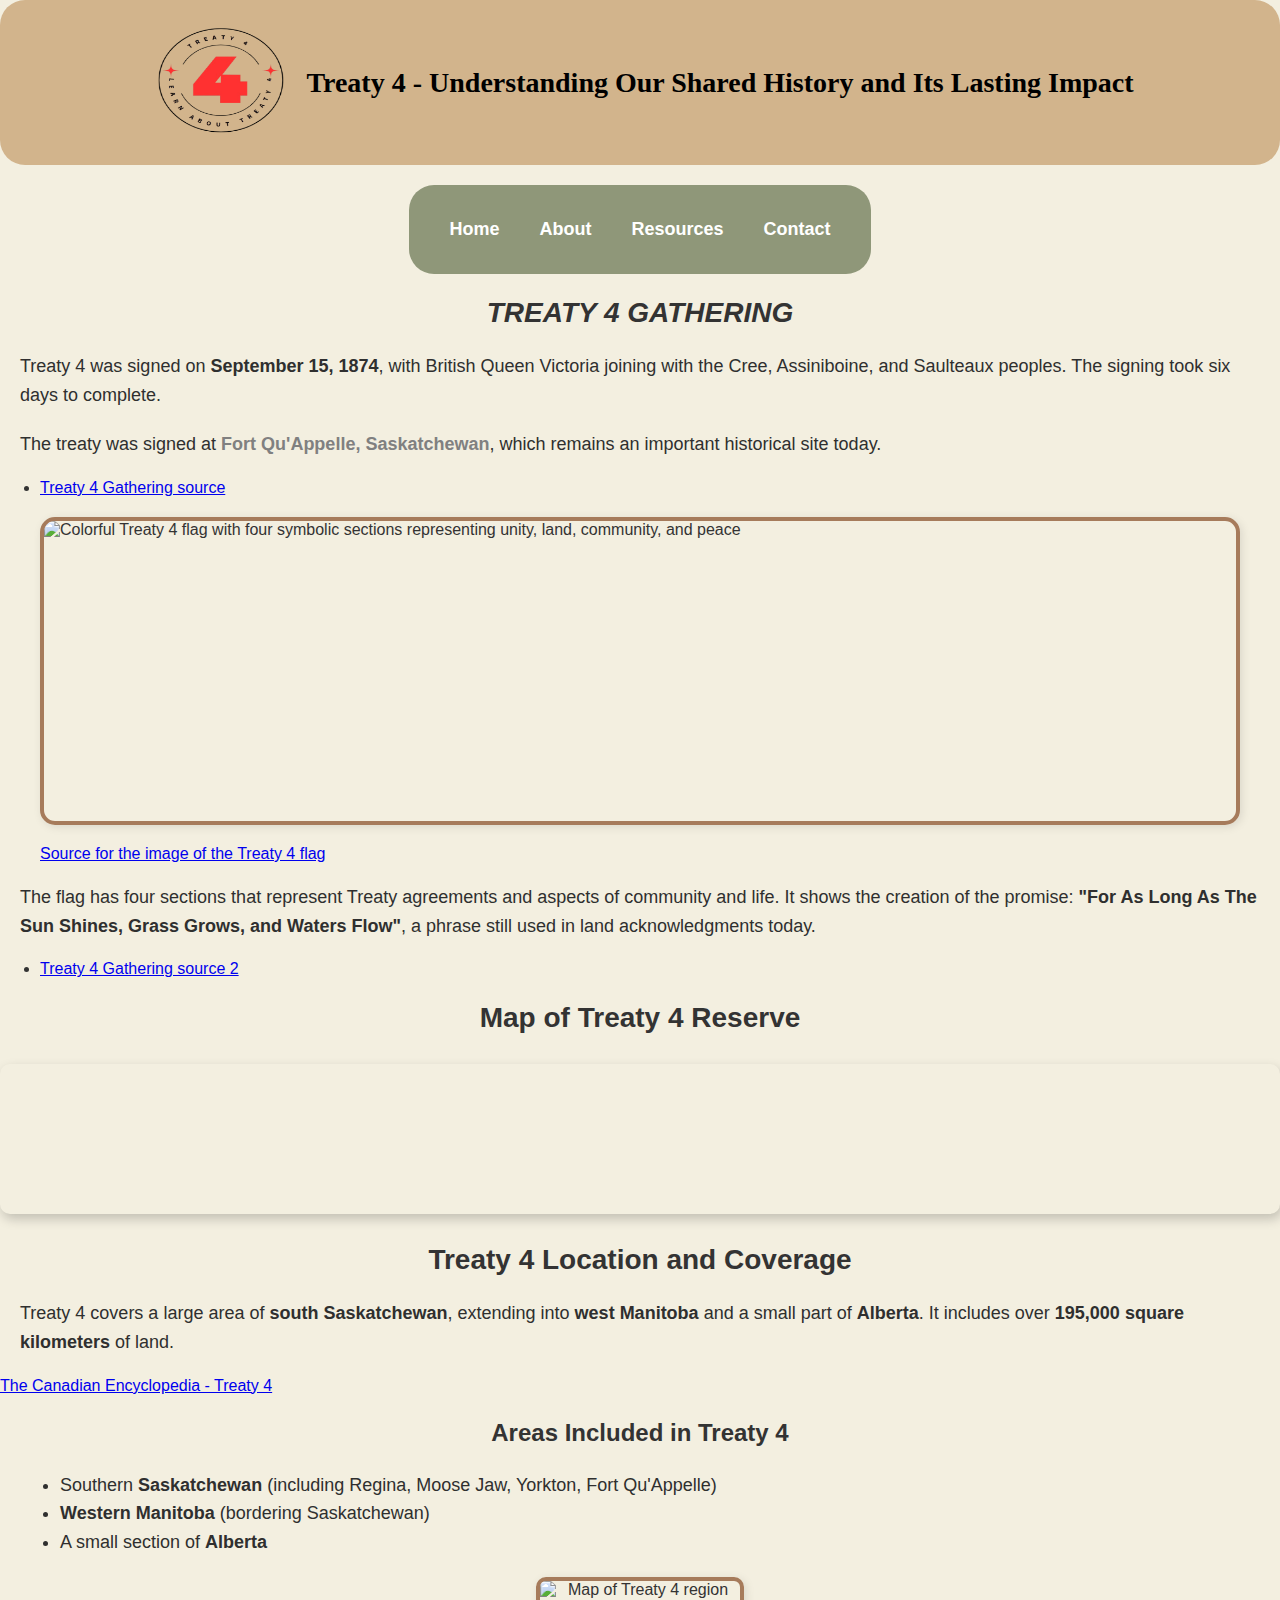
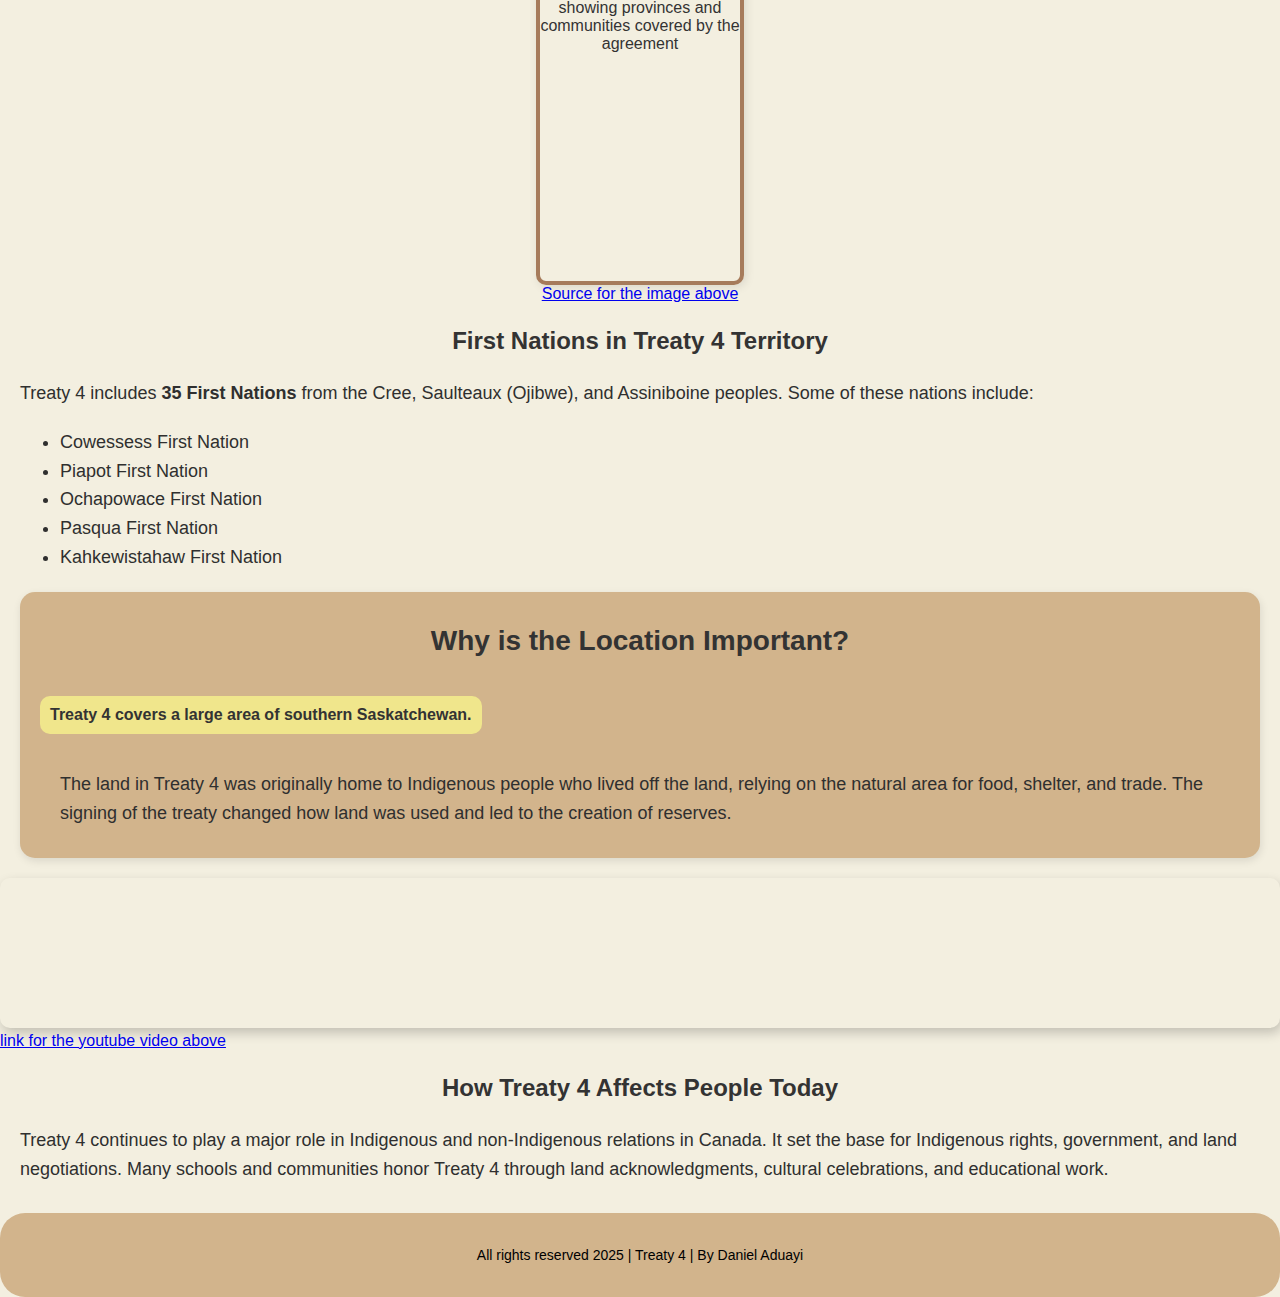
==== index.html @ 3145e7b7 "wewew" ====
<!DOCTYPE html>
<html lang="en">
<head>
    <meta charset="UTF-8" />
    <meta name="viewport" content="width=device-width, initial-scale=1.0" />
    <title>Treaty 4 - Understanding Our Shared History</title>
    <link rel="stylesheet" href="styles.css" />
    <style>
        body {
            font-family: Arial, sans-serif;
            background-color: #f3efe0;
            color: #333;
            margin: 0;
            padding: 0;
        }

        .header {
            background-color:#d2b48c ;
            color: #000;
        }

        h1 {
            font-family: 'Georgia', serif;
            font-size: 28px;
        }
        h2 {
    font-size: 28px;
    font-weight: 600;
    color: #333;
}

    h3 {
        font-size: 24px;
        font-weight: 600;
        color: #333;
    }


        nav {
            background-color: #8f9779;
            color: white;
        }

        nav a {
            color: white;
            font-weight: bold;
            font-size: 18px;
        }

        nav a:hover {
            background-color: #b8b88f;
            color: #000;
        }

        #text, .treaty-text {
            font-family: 'Verdana', 'Gill Sans', Calibri, sans-serif;
            font-size: 18px;
            color: #2f2f2f;
        }

        #images, #image, #treaty4-map {
            border: 4px solid #a67b5b;
            box-shadow: 2px 2px 10px rgba(0, 0, 0, 0.1);
        }

        a:focus {
            outline: 3px dashed #ffcc00;
        }

        iframe, img {
            max-width: 100%;
            height: auto;
        }

        .location-container {
            display: flex;
            align-items: center;
            justify-content: space-between;
            gap: 20px;
        }

        .text {
            flex: 1;
        }

        .image img {
            width: 200px;
            height: auto;
            border-radius: 10px;
        }

        .image-container {
            text-align: center;
            margin: 20px 0;
        }

        #treaty4-map {
            width: 200px;
            height: 300px;
            border-radius: 10px;
            display: inline-block;
            margin: 0 auto;
        }
    </style>
</head>

<body>
<!-- Header section with logo and page title -->
<header class="header" role="banner">
    <img id="logo" src="download.png" alt="Treaty 4 official logo representing unity between First Nations and the Crown" width="150" height="auto" />
    <h1>Treaty 4 - Understanding Our Shared History and Its Lasting Impact</h1>
</header>

<!-- Navigation bar -->
<nav role="navigation" aria-label="Main navigation">
    <a href="index.html" aria-label="Go to Home page">Home</a>
    <a href="about.html" aria-label="Learn more about Treaty 4">About</a>
    <a href="resources.html" aria-label="Explore resources for Treaty 4">Resources</a>
    <a href="contact.html" aria-label="Contact us">Contact</a>
</nav>

<!-- Main content -->
<main role="main">
    <!-- Treaty 4 Gathering Section -->
    <section aria-labelledby="gathering-title">
        <h2 id="gathering-title"><i><b>TREATY 4 GATHERING</b></i></h2>
        <article>
            <p id="text">
                Treaty 4 was signed on <strong>September 15, 1874</strong>, with British Queen Victoria joining with the Cree, Assiniboine, and Saulteaux peoples. The signing took six days to complete.
            </p>
            <p id="text">
                The treaty was signed at <span style="color:grey; font-weight: bold;">Fort Qu'Appelle, Saskatchewan</span>, which remains an important historical site today.
            </p>
            <ul>
                <li><a href="https://fhqtc.com/t4gathering/" target="_blank">Treaty 4 Gathering source</a></li>
            </ul>
        </article>

        <figure>
            <img id="images" src="https://fhqtc.com/wp-content/uploads/2019/04/Treat4Logo-1024x593.jpg" alt="Colorful Treaty 4 flag with four symbolic sections representing unity, land, community, and peace" />
            <figcaption><a href="https://www.reginathunder.ca/treaty4" alt="Source for the image of the Treaty 4 flag">Source for the image of the Treaty 4 flag</a></figcaption>
        </figure>

        <p id="text">
            The flag has four sections that represent Treaty agreements and aspects of community and life. It shows the creation of the promise:
            <strong>"For As Long As The Sun Shines, Grass Grows, and Waters Flow"</strong>, a phrase still used in land acknowledgments today.
        </p>

        <ul>
            <li><a href="https://fhqtc.com/t4gathering/" target="_blank">Treaty 4 Gathering source 2</a></li>
        </ul>
    </section>

    <!-- Embedded Google Map -->
    <section aria-labelledby="map-title">
        <h2 id="map-title">Map of Treaty 4 Reserve</h2>
        <div class="iframe-container">
            <iframe 
                src="https://www.google.com/maps/embed?pb=!1m18!1m12!1m3!1d7091.786973718248!2d-103.79649302041452!3d50.7668750661632!2m3!1f0!2f0!3f0!3m2!1i1024!2i768!4f13.1!3m3!1m2!1s0x531dc23bf60fb11d%3A0x8b1984b9b3ac662a!2sFort%20Qu&#39;Appelle%2C%20SK%2C%20Canada!5e0!3m2!1sen!2sus!4v1744686971894!5m2!1sen!2sus"
                width="100%" 
                height="250px" 
                style="border:0; display:block;" 
                allowfullscreen 
                loading="lazy" 
                referrerpolicy="no-referrer-when-downgrade"
                title="Google Map showing the Treaty 4 territory area across Saskatchewan, Manitoba, and Alberta">
            </iframe>
        </div>
    </section>

    <!-- Treaty 4 Location and Coverage -->
    <section aria-labelledby="location-title">
        <h2 id="location-title">Treaty 4 Location and Coverage</h2>
        <p id="text">
            Treaty 4 covers a large area of <strong>south Saskatchewan</strong>, extending into 
            <strong>west Manitoba</strong> and a small part of <strong>Alberta</strong>. It includes over 
            <strong>195,000 square kilometers</strong> of land.
        </p>
        <a href="https://www.thecanadianencyclopedia.ca/en/article/treaty-4" target="_blank">The Canadian Encyclopedia - Treaty 4</a>
        <h3>Areas Included in Treaty 4</h3>
        <ul id="text">
            <li>Southern <strong>Saskatchewan</strong> (including Regina, Moose Jaw, Yorkton, Fort Qu'Appelle)</li>
            <li><strong>Western Manitoba</strong> (bordering Saskatchewan)</li>
            <li>A small section of <strong>Alberta</strong></li>
        </ul>

        <figure class="image-container">
            <img id="treaty4-map" src="https://www.sac-isc.gc.ca/DAM/DAM-ISC-SAC/DAM-REGIONS/STAGING/images-images/mb17map_treaty_1506363954517_eng.jpg" alt="Map of Treaty 4 region showing provinces and communities covered by the agreement" />
            <figcaption><a href="https://scoinc.mb.ca/treaties/">Source for the image above</a></figcaption>
        </figure>
    </section>

    <!-- First Nations in Treaty 4 -->
    <section aria-labelledby="firstnations-title">
        <h3 id="firstnations-title">First Nations in Treaty 4 Territory</h3>
        <p id="text">
            Treaty 4 includes <strong>35 First Nations</strong> from the Cree, Saulteaux (Ojibwe), and Assiniboine peoples. 
            Some of these nations include:
        </p>
        <ul id="text">
            <li>Cowessess First Nation</li>
            <li>Piapot First Nation</li>
            <li>Ochapowace First Nation</li>
            <li>Pasqua First Nation</li>
            <li>Kahkewistahaw First Nation</li>
        </ul>
    </section>

    <!-- Importance of Location -->
    <section class="treaty-info" aria-labelledby="location-importance-title">
        <h2 id="location-importance-title">Why is the Location Important?</h2>
        <p class="highlights">Treaty 4 covers a large area of southern Saskatchewan.</p>
        <p id="text">
            The land in Treaty 4 was originally home to Indigenous people who lived off the land, 
            relying on the natural area for food, shelter, and trade. The signing of the treaty changed 
            how land was used and led to the creation of reserves. 
        </p>
    </section>
    <iframe width="560" height="315" src="https://www.youtube.com/embed/uy_1I5F2w8s?si=gTWSAvsAvqNkNGUW" title="YouTube video player" frameborder="0" allow="accelerometer; autoplay; clipboard-write; encrypted-media; gyroscope; picture-in-picture; web-share" referrerpolicy="strict-origin-when-cross-origin" allowfullscreen></iframe>
    <a href="https://www.youtube.com/embed/uy_1I5F2w8s?si=gTWSAvsAvqNkNGUW">link for the youtube video above</a>
    
    <!-- Modern-Day Impact -->
    <section aria-labelledby="impact-title">
        <h3 id="impact-title">How Treaty 4 Affects People Today</h3>
        <p class="treaty-text">
            Treaty 4 continues to play a major role in Indigenous and non-Indigenous relations in Canada. 
            It set the base for Indigenous rights, government, and land negotiations. 
            Many schools and communities honor Treaty 4 through land acknowledgments, cultural celebrations, and educational work.
        </p>
    </section>
</main>

<!-- Footer -->
<footer role="contentinfo">
    <p>All rights reserved 2025 | Treaty 4 | By Daniel Aduayi</p>
</footer>
</body>
</html>
---- styles.css ----
/* Import Google Font */
@import url('https://fonts.googleapis.com/css2?family=Quicksand:wght@400;600&display=swap');

/* Set body font and layout */
body {
    font-family: 'Quicksand', sans-serif; /* Use Quicksand font */
    background-color: #f3efe0; /* Light background color */
    color: #1a1a1a; /* Dark text for contrast */
    margin: 0; /* Remove default margin */
    padding: 0; /* Remove default padding */
}

/* Style the header */
.header {
    display: flex; /* Use flex layout */
    align-items: center; /* Center items vertically */
    justify-content: center; /* Center items horizontally */
    gap: 10px; /* Space between items */
    background-color: #ffffff; /* White background */
    border-radius: 25px; /* Rounded corners */
    padding: 20px; /* Space inside */
}

/* Set logo size */
.header img {
    height: 125px; /* Logo height */
}

/* Style main heading */
h1 {
    text-align: center; /* Center the text */
    color: #000000; /* Black color */
    font-size: 2.5em; /* Big font size */
}

/* Style nav bar */
nav {
    background-color: #ffffff; /* White background */
    display: flex; /* Use flex layout */
    justify-content: center; /* Center links */
    align-items: center; /* Center vertically */
    flex-wrap: wrap; /* Wrap on small screens */
    border-radius: 25px; /* Rounded edges */
    padding: 20px; /* Space inside */
    width: fit-content; /* Shrink to fit content */
    margin: 20px auto; /* Center on page */
}

/* Style nav links */
nav a {
    color: #1a1a1a; /* Dark text */
    text-align: center; /* Center link text */
    padding: 14px 20px; /* Space inside link */
    text-decoration: none; /* No underline */
    font-weight: bold; /* Bold text */
    transition: all 0.2s ease-in-out; /* Smooth hover */
}

/* Nav link hover effect */
nav a:hover {
    background-color: #f0e68c; /* Yellow background on hover */
    color: #000000; /* Stay black on hover */
    border-radius: 10px; /* Round corners on hover */
}

/* Normal logo */
#logo {
    transform: scale(1); /* Normal size */
    transition: transform 0.3s ease-in-out; /* Smooth scaling */
}

/* Logo on hover */
#logo:hover {
    transform: scale(1.1); /* Slightly bigger */
}

/* Style subheadings */
h2, h3 {
    text-align: center; /* Centered */
    color: #ffffff; /* White text */
}

/* Style text blocks */
.text, .treaty-text, #text {
    font-size: 20px; /* Easy to read */
    text-align: left; /* Align left */
    margin: 20px; /* Space around */
    line-height: 1.6; /* Line spacing */
}

/* Style images */
#images, #image {
    width: auto; /* Auto width */
    height: 300px; /* Fixed height */
    display: block; /* Block element */
    margin: 20px auto; /* Centered */
    border-radius: 15px; /* Rounded corners */
    box-shadow: 2px 4px 10px rgba(0, 0, 0, 0.2); /* Soft shadow */
}

/* Style footer */
footer {
    text-align: center; /* Centered text */
    color: #000000; /* Black text */
    font-size: 14px; /* Small text */
    border-radius: 25px; /* Rounded edges */
            background-color: #d2b48c;/* darkish background */
    padding: 20px; /* Inner space */
    height: auto; /* Automatic height */
    margin-top: 30px; /* Space above */
}

/* Highlight important text */
.highlights {
    background-color: #f0e68c; /* Yellow highlight */
    padding: 10px; /* Space inside */
    font-weight: bold; /* Bold text */
    display: inline-block; /* Only as wide as needed */
    border-radius: 10px; /* Rounded corners */
}

/* Style info boxes */
.treaty-info {
     background-color: #d2b48c; /* White background */
    padding: 10px 20px; /* Padding inside */
    border-radius: 15px; /* Rounded corners */
    margin: 20px; /* Space around */
    box-shadow: 1px 3px 8px rgba(0, 0, 0, 0.1); /* Light shadow */
}

/* Center video container */
.iframe-container {
    display: flex; /* Use flex layout */
    justify-content: center; /* Center horizontally */
    align-items: center; /* Center vertically */
    margin: 30px 0; /* Top and bottom margin */
}

/* Style the video */
iframe {
    max-width: 800px; /* Max width */
    width: 100%; /* Full width */
    border-radius: 10px; /* Rounded corners */
    box-shadow: 2px 5px 12px rgba(0, 0, 0, 0.2); /* Shadow effect */
}
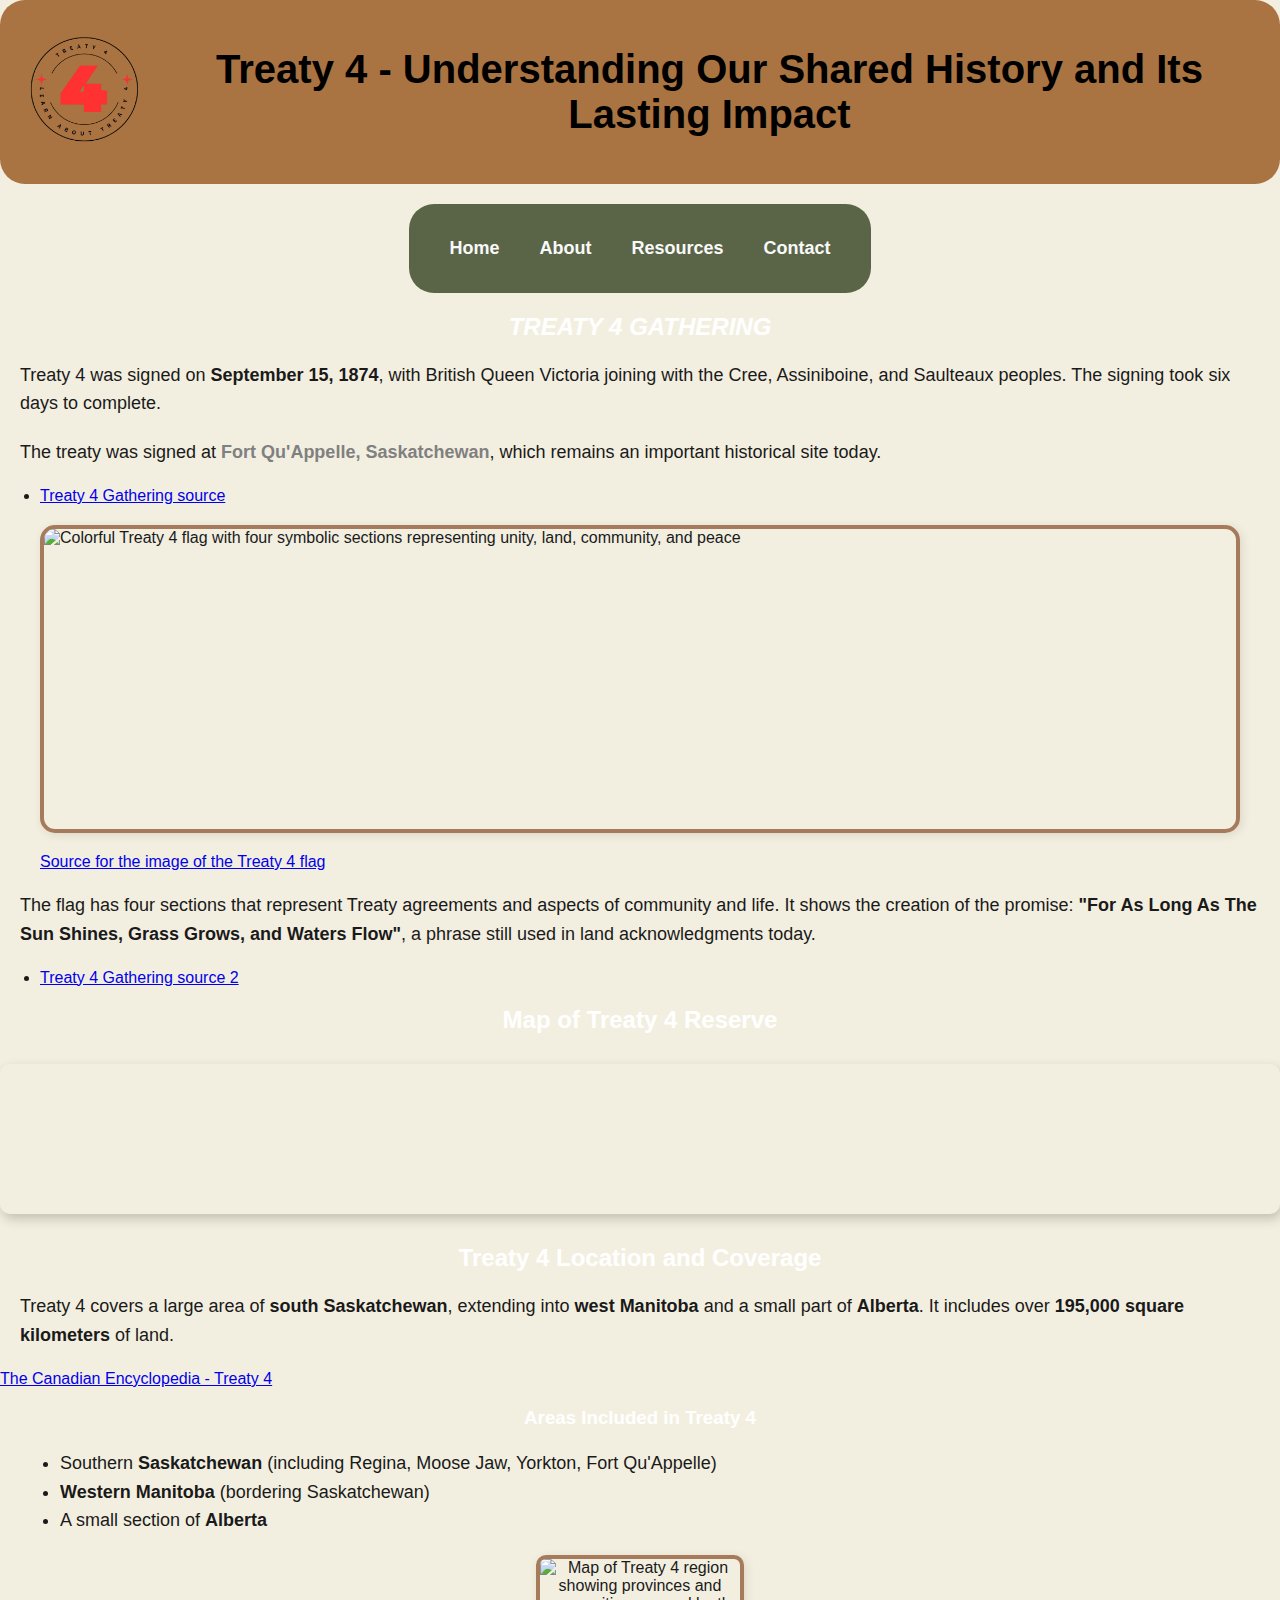
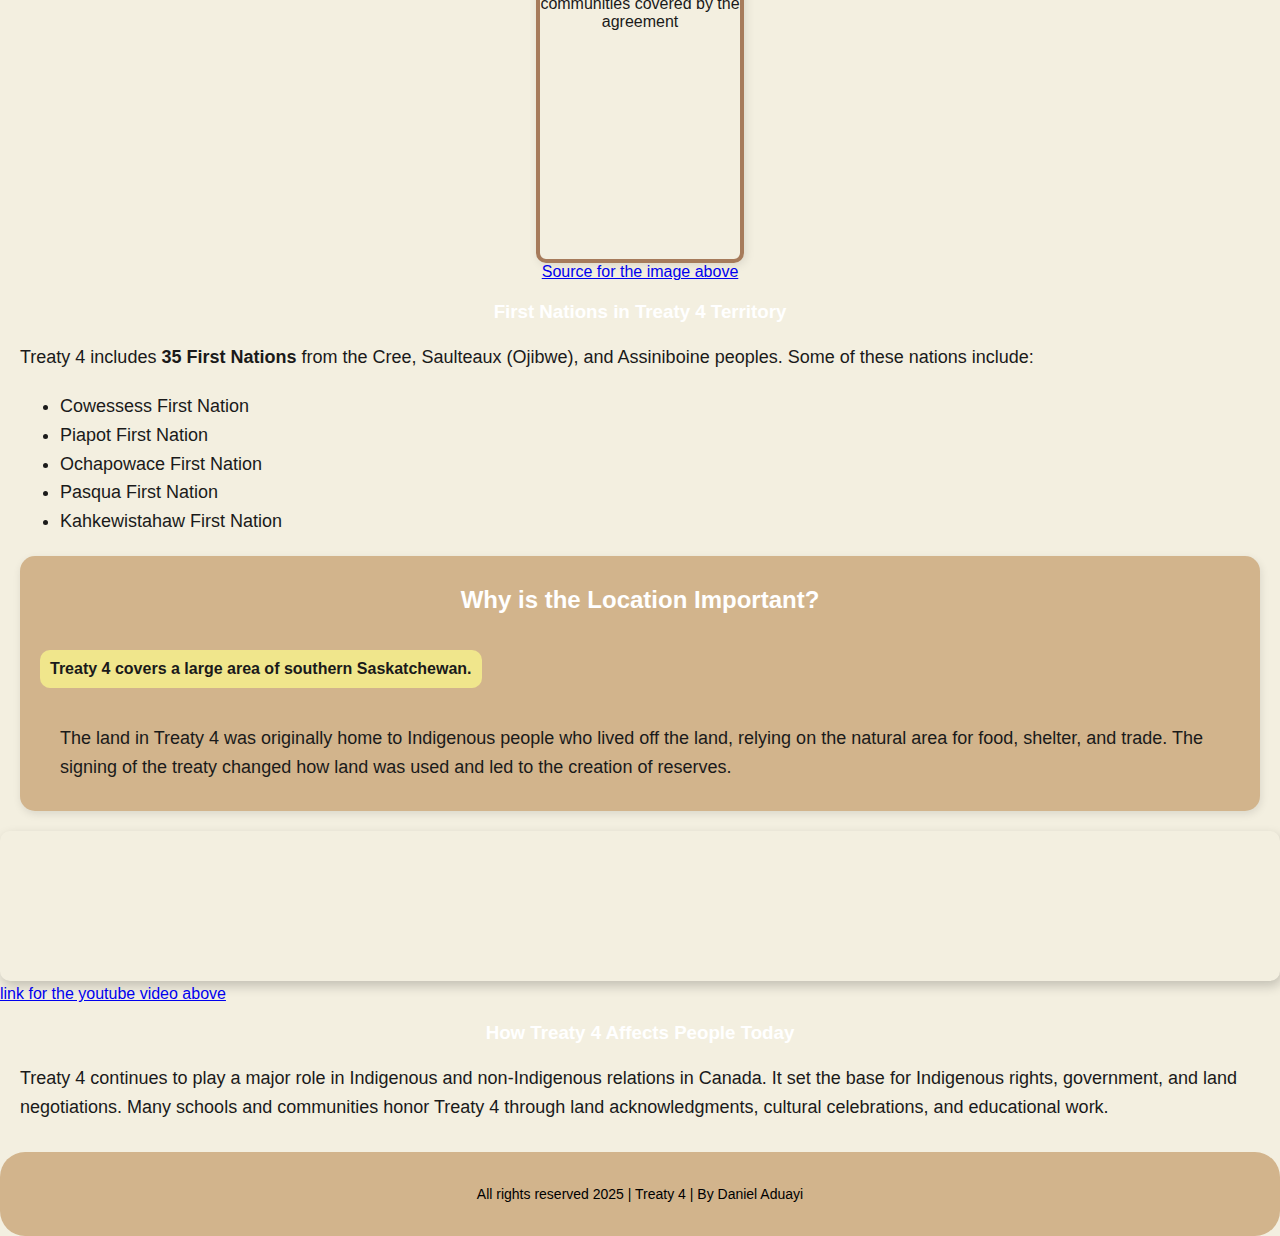
==== commit 6143f71b: "wdefg" ====
--- a/index.html
+++ b/index.html
@@ -7,56 +7,38 @@
     <link rel="stylesheet" href="styles.css" />
     <style>
         body {
-            font-family: Arial, sans-serif;
-            background-color: #f3efe0;
-            color: #333;
-            margin: 0;
-            padding: 0;
-        }
-
-        .header {
-            background-color:#d2b48c ;
-            color: #000;
-        }
-
-        h1 {
-            font-family: 'Georgia', serif;
-            font-size: 28px;
-        }
-        h2 {
-    font-size: 28px;
-    font-weight: 600;
-    color: #333;
-}
-
-    h3 {
-        font-size: 24px;
-        font-weight: 600;
-        color: #333;
-    }
-
-
-        nav {
-            background-color: #8f9779;
-            color: white;
-        }
-
-        nav a {
-            color: white;
-            font-weight: bold;
-            font-size: 18px;
-        }
-
-        nav a:hover {
-            background-color: #b8b88f;
-            color: #000;
-        }
-
-        #text, .treaty-text {
-            font-family: 'Verdana', 'Gill Sans', Calibri, sans-serif;
-            font-size: 18px;
-            color: #2f2f2f;
-        }
+    font-family: Arial, sans-serif;
+    background-color: #f3efe0;
+    color: #1a1a1a;
+}
+
+.header {
+    background-color: #a97442;
+    color: #ffffff;
+}
+
+nav {
+    background-color: #5a6548;
+    color: #f9f9f9;
+}
+
+nav a {
+    color: #f9f9f9;
+    font-weight: bold;
+    font-size: 18px;
+}
+
+nav a:hover {
+    background-color: #cdd6af;
+    color: #000;
+}
+
+#text, .treaty-text {
+    font-family: 'Verdana', 'Gill Sans', Calibri, sans-serif;
+    font-size: 18px;
+    color: #1a1a1a;
+}
+
 
         #images, #image, #treaty4-map {
             border: 4px solid #a67b5b;
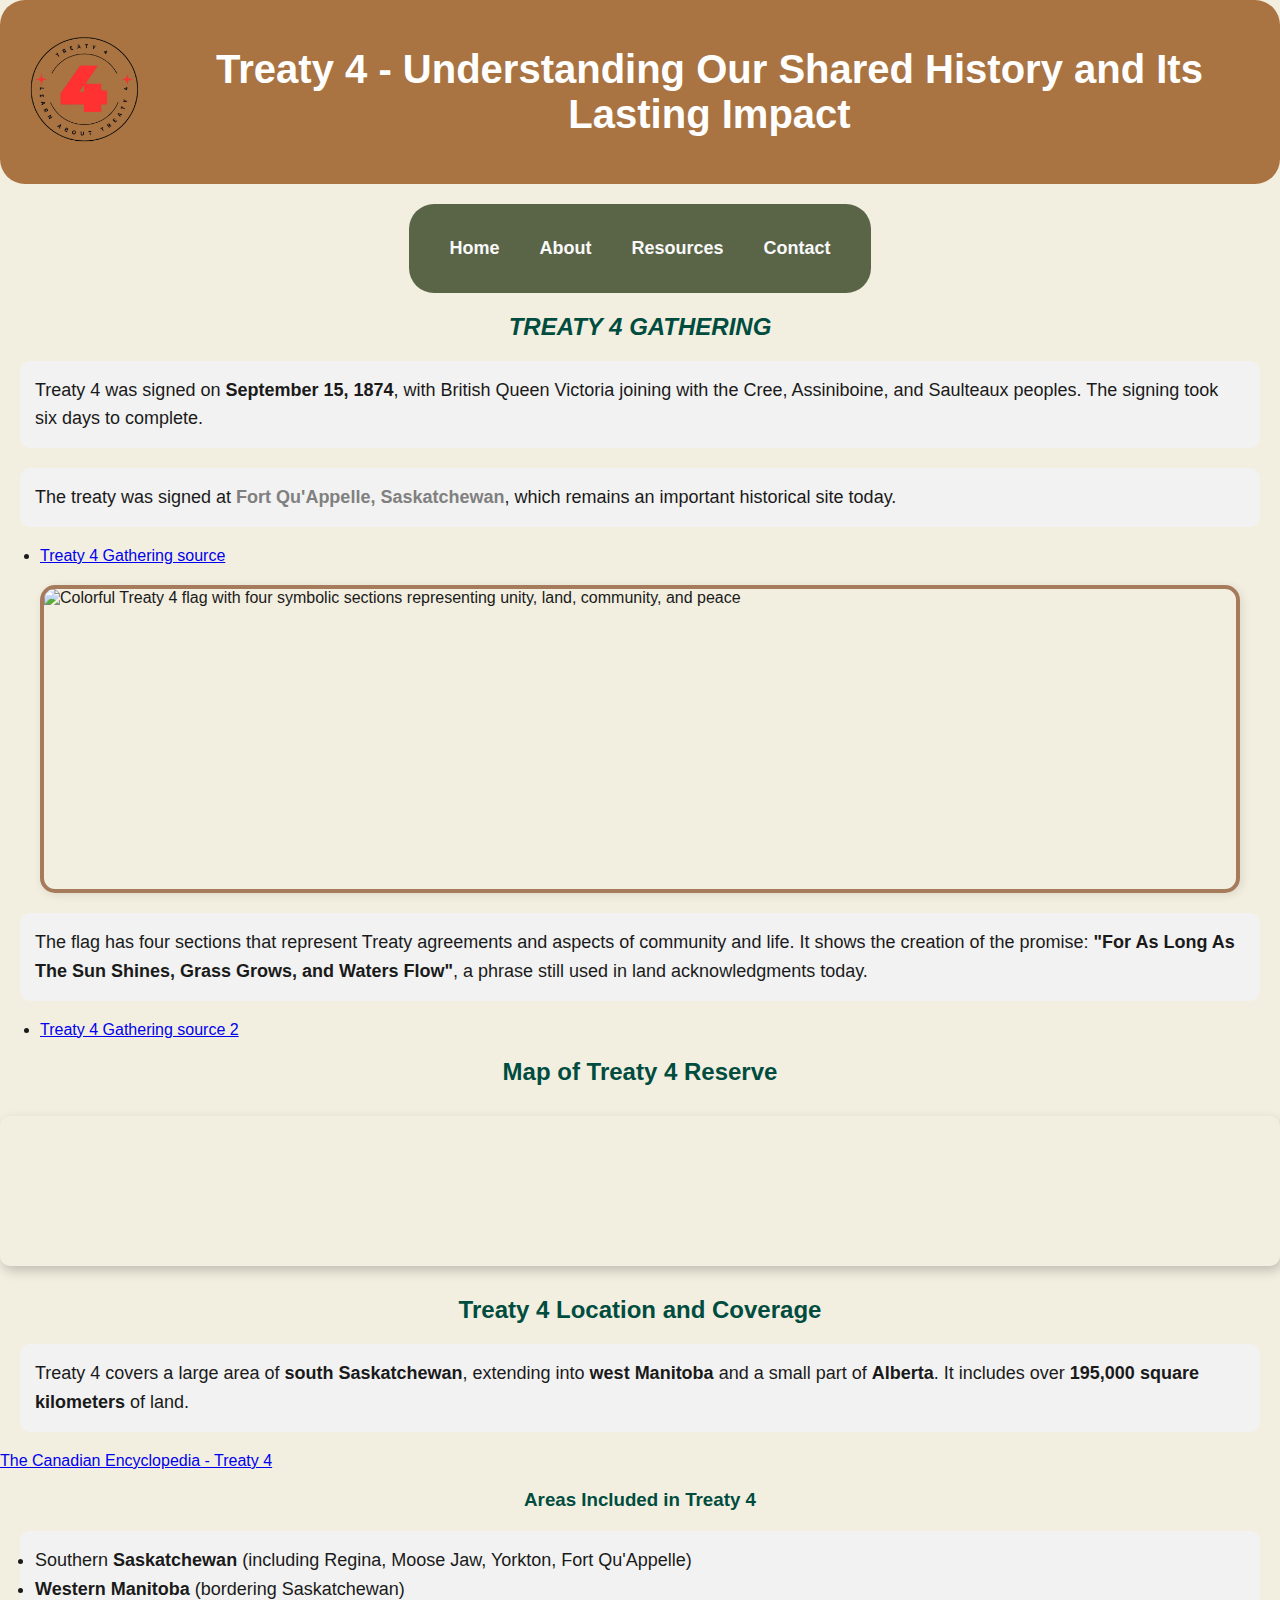
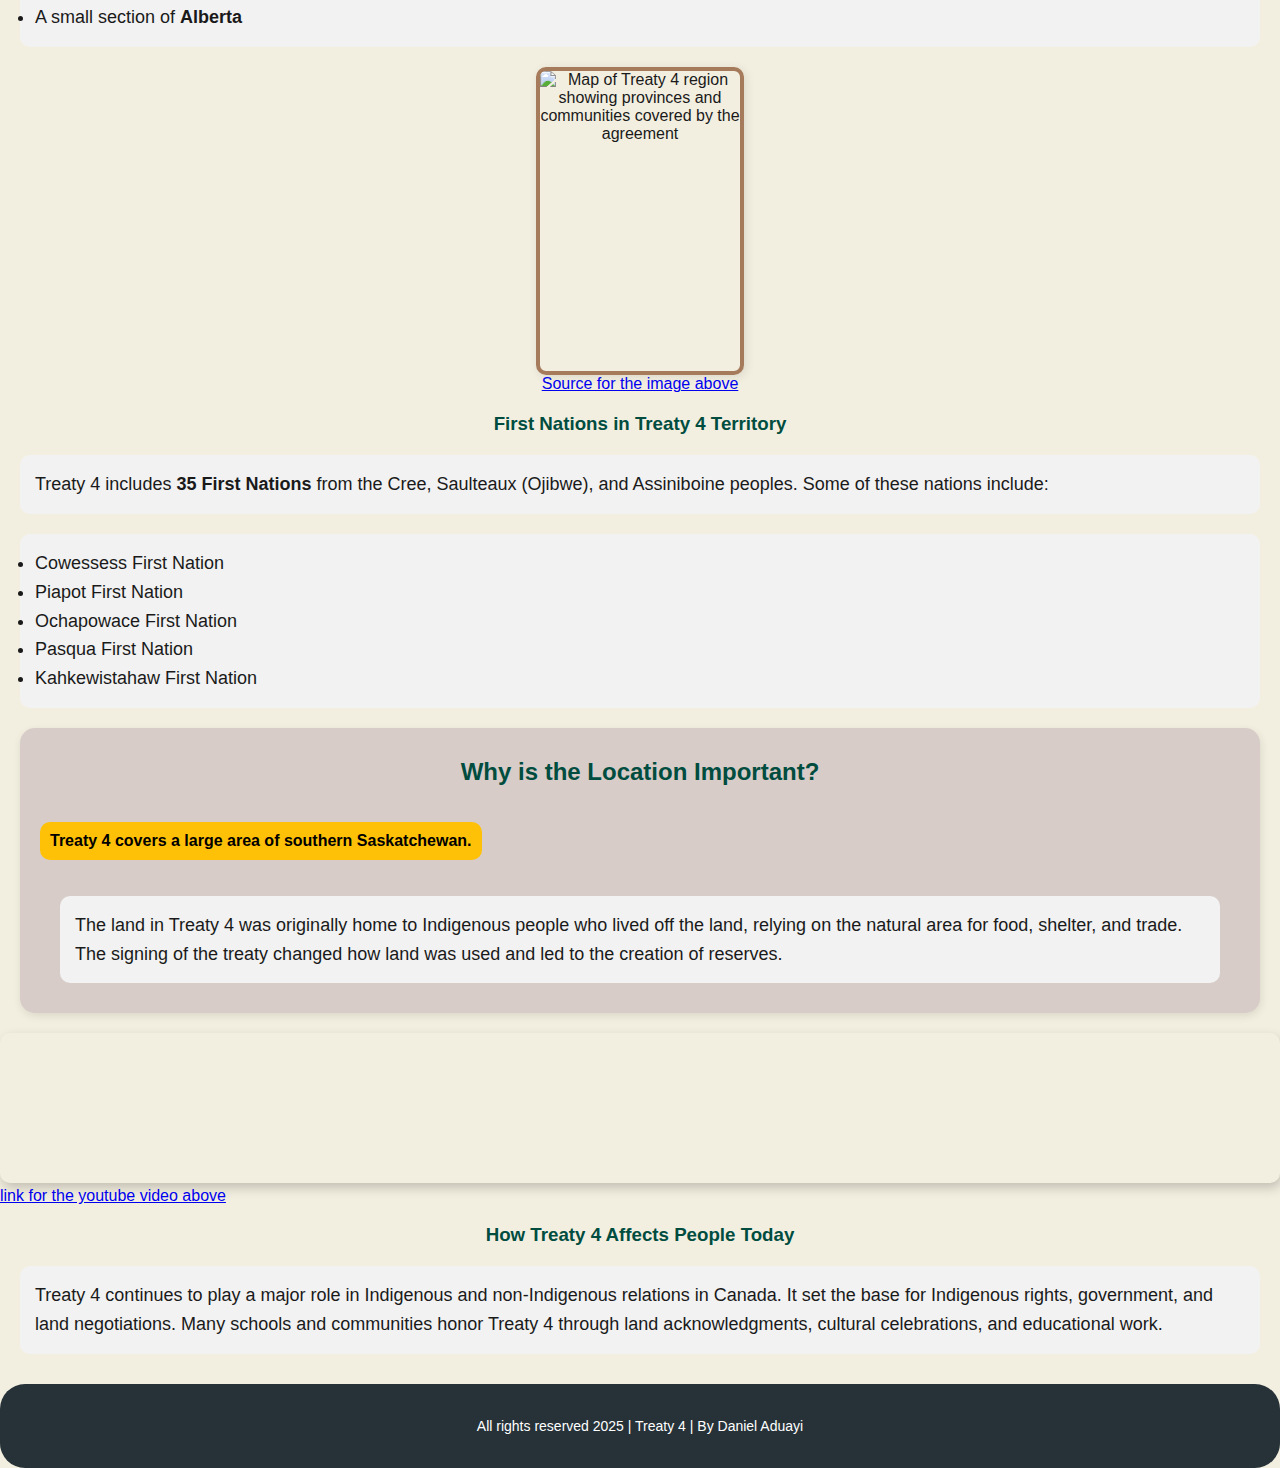
==== commit d95ec542: "ewrf" ====
--- a/index.html
+++ b/index.html
@@ -120,7 +120,7 @@
 
         <figure>
             <img id="images" src="https://fhqtc.com/wp-content/uploads/2019/04/Treat4Logo-1024x593.jpg" alt="Colorful Treaty 4 flag with four symbolic sections representing unity, land, community, and peace" />
-            <figcaption><a href="https://www.reginathunder.ca/treaty4" alt="Source for the image of the Treaty 4 flag">Source for the image of the Treaty 4 flag</a></figcaption>
+            <figcaption><a href="https://www.reginathunder.ca/treaty4" alt="Source for the image of the Treaty 4 flag"></a></figcaption>
         </figure>
 
         <p id="text">
--- a/styles.css
+++ b/styles.css
@@ -4,19 +4,19 @@
 /* Set body font and layout */
 body {
     font-family: 'Quicksand', sans-serif; /* Use Quicksand font */
-    background-color: #f3efe0; /* Light background color */
-    color: #1a1a1a; /* Dark text for contrast */
+    background-color: #ffffff; /* White background for strong contrast */
+    color: #1a1a1a; /* Very dark gray text for easy reading */
     margin: 0; /* Remove default margin */
     padding: 0; /* Remove default padding */
 }
 
 /* Style the header */
 .header {
-    display: flex; /* Use flex layout */
+    display: flex; /* Use flexbox for layout */
     align-items: center; /* Center items vertically */
     justify-content: center; /* Center items horizontally */
     gap: 10px; /* Space between items */
-    background-color: #ffffff; /* White background */
+    background-color: #004d40; /* Dark teal background for strong contrast */
     border-radius: 25px; /* Rounded corners */
     padding: 20px; /* Space inside */
 }
@@ -29,41 +29,41 @@
 /* Style main heading */
 h1 {
     text-align: center; /* Center the text */
-    color: #000000; /* Black color */
-    font-size: 2.5em; /* Big font size */
+    color: #ffffff; /* White text for contrast on dark header */
+    font-size: 2.5em; /* Large font size */
 }
 
 /* Style nav bar */
 nav {
-    background-color: #ffffff; /* White background */
+    background-color: #00695c; /* Dark green background */
     display: flex; /* Use flex layout */
-    justify-content: center; /* Center links */
-    align-items: center; /* Center vertically */
+    justify-content: center; /* Center links horizontally */
+    align-items: center; /* Center links vertically */
     flex-wrap: wrap; /* Wrap on small screens */
     border-radius: 25px; /* Rounded edges */
-    padding: 20px; /* Space inside */
-    width: fit-content; /* Shrink to fit content */
+    padding: 20px; /* Padding inside */
+    width: fit-content; /* Fit content width */
     margin: 20px auto; /* Center on page */
 }
 
 /* Style nav links */
 nav a {
-    color: #1a1a1a; /* Dark text */
+    color: #ffffff; /* White text for high contrast */
     text-align: center; /* Center link text */
     padding: 14px 20px; /* Space inside link */
     text-decoration: none; /* No underline */
     font-weight: bold; /* Bold text */
-    transition: all 0.2s ease-in-out; /* Smooth hover */
+    transition: all 0.2s ease-in-out; /* Smooth hover transition */
 }
 
 /* Nav link hover effect */
 nav a:hover {
-    background-color: #f0e68c; /* Yellow background on hover */
-    color: #000000; /* Stay black on hover */
+    background-color: #a7ffeb; /* Light aqua background on hover */
+    color: #000000; /* Black text on hover for strong contrast */
     border-radius: 10px; /* Round corners on hover */
 }
 
-/* Normal logo */
+/* Logo default */
 #logo {
     transform: scale(1); /* Normal size */
     transition: transform 0.3s ease-in-out; /* Smooth scaling */
@@ -71,29 +71,33 @@
 
 /* Logo on hover */
 #logo:hover {
-    transform: scale(1.1); /* Slightly bigger */
+    transform: scale(1.1); /* Slightly enlarge on hover */
 }
 
 /* Style subheadings */
 h2, h3 {
-    text-align: center; /* Centered */
-    color: #ffffff; /* White text */
+    text-align: center; /* Center text */
+    color: #004d40; /* Dark teal for good contrast */
 }
 
 /* Style text blocks */
 .text, .treaty-text, #text {
-    font-size: 20px; /* Easy to read */
-    text-align: left; /* Align left */
+    font-size: 20px; /* Easy to read size */
+    text-align: left; /* Align text to the left */
     margin: 20px; /* Space around */
-    line-height: 1.6; /* Line spacing */
+    line-height: 1.6; /* Better line spacing */
+    color: #1a1a1a; /* Dark text for readability */
+    background-color: #f2f2f2; /* Light gray background */
+    padding: 15px; /* Space inside */
+    border-radius: 10px; /* Rounded corners */
 }
 
 /* Style images */
 #images, #image {
     width: auto; /* Auto width */
     height: 300px; /* Fixed height */
-    display: block; /* Block element */
-    margin: 20px auto; /* Centered */
+    display: block; /* Make images block elements */
+    margin: 20px auto; /* Center images */
     border-radius: 15px; /* Rounded corners */
     box-shadow: 2px 4px 10px rgba(0, 0, 0, 0.2); /* Soft shadow */
 }
@@ -101,27 +105,29 @@
 /* Style footer */
 footer {
     text-align: center; /* Centered text */
-    color: #000000; /* Black text */
-    font-size: 14px; /* Small text */
+    color: #ffffff; /* White text for dark background */
+    font-size: 14px; /* Small font size */
     border-radius: 25px; /* Rounded edges */
-            background-color: #d2b48c;/* darkish background */
+    background-color: #263238; /* Dark blue-gray background */
     padding: 20px; /* Inner space */
-    height: auto; /* Automatic height */
+    height: auto; /* Auto height */
     margin-top: 30px; /* Space above */
 }
 
 /* Highlight important text */
 .highlights {
-    background-color: #f0e68c; /* Yellow highlight */
+    background-color: #ffc107; /* Bright amber background */
+    color: #000000; /* Black text for contrast */
     padding: 10px; /* Space inside */
     font-weight: bold; /* Bold text */
-    display: inline-block; /* Only as wide as needed */
+    display: inline-block; /* Only take needed width */
     border-radius: 10px; /* Rounded corners */
 }
 
 /* Style info boxes */
 .treaty-info {
-     background-color: #d2b48c; /* White background */
+    background-color: #d7ccc8; /* Soft tan background */
+    color: #1a1a1a; /* Dark text for readability */
     padding: 10px 20px; /* Padding inside */
     border-radius: 15px; /* Rounded corners */
     margin: 20px; /* Space around */
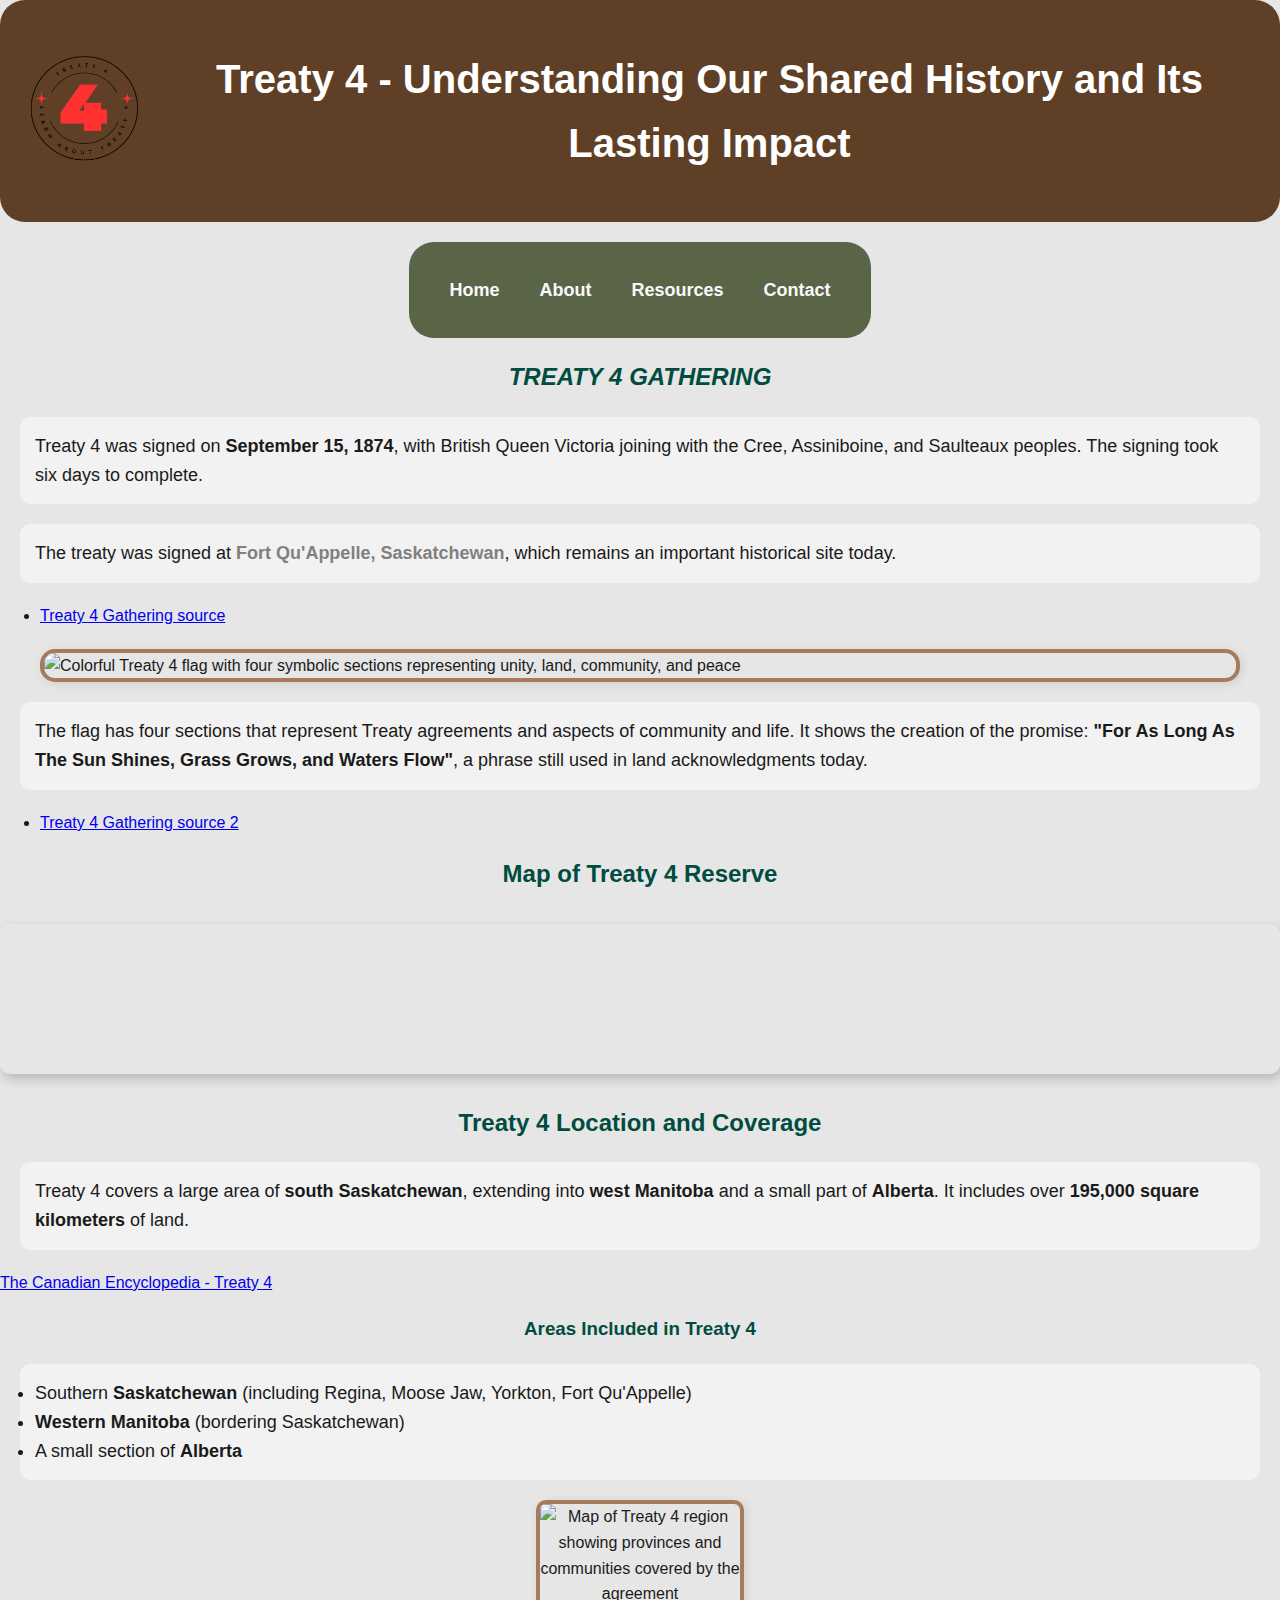
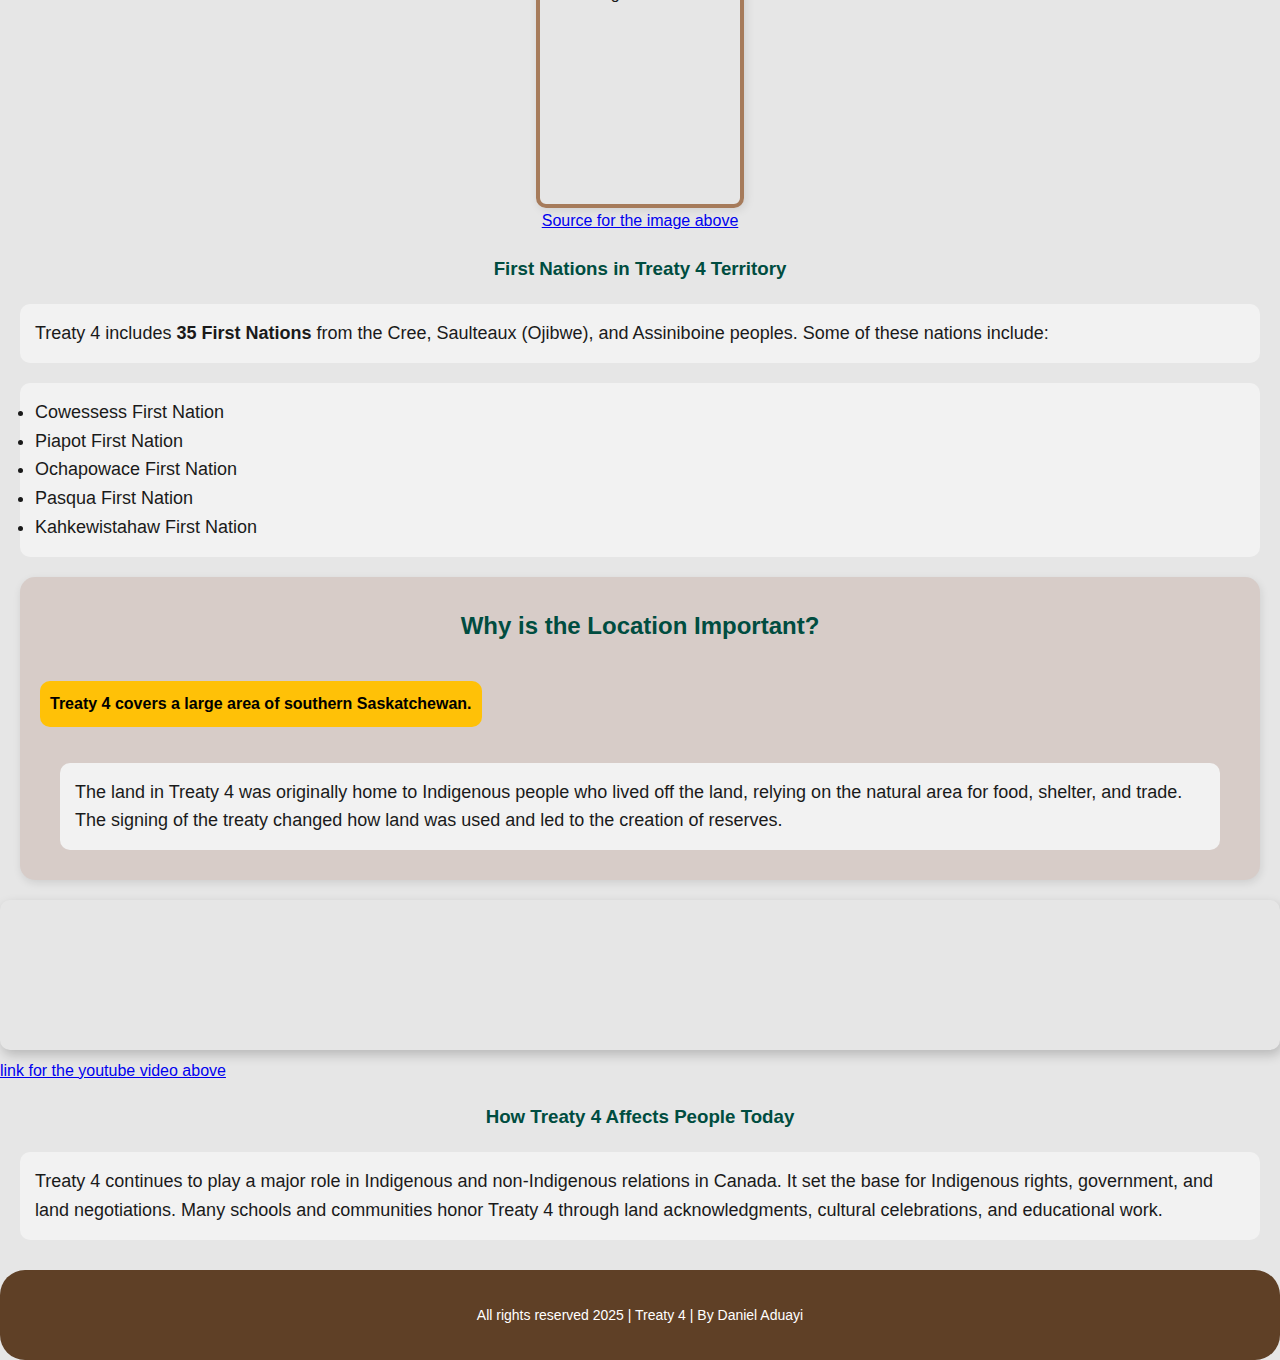
==== commit 3f4ace08: "sdfvb" ====
--- a/index.html
+++ b/index.html
@@ -8,12 +8,12 @@
     <style>
         body {
     font-family: Arial, sans-serif;
-    background-color: #f3efe0;
+    background-color:#E6E6E6;
     color: #1a1a1a;
 }
 
 .header {
-    background-color: #a97442;
+    background-color: #5F4026;
     color: #ffffff;
 }
 
--- a/styles.css
+++ b/styles.css
@@ -4,145 +4,153 @@
 /* Set body font and layout */
 body {
     font-family: 'Quicksand', sans-serif; /* Use Quicksand font */
-    background-color: #ffffff; /* White background for strong contrast */
-    color: #1a1a1a; /* Very dark gray text for easy reading */
-    margin: 0; /* Remove default margin */
-    padding: 0; /* Remove default padding */
+    background-color: #ffffff; /* White background */
+    color: #1a1a1a; /* Dark text */
+    margin: 0; /* No margin */
+    padding: 0; /* No padding */
+    line-height: 1.6; /* Space between lines */
 }
 
-/* Style the header */
+/* Header section */
 .header {
-    display: flex; /* Use flexbox for layout */
+    display: flex; /* Use flex layout */
     align-items: center; /* Center items vertically */
     justify-content: center; /* Center items horizontally */
     gap: 10px; /* Space between items */
-    background-color: #004d40; /* Dark teal background for strong contrast */
+    background-color: #004d40; /* Dark teal background */
     border-radius: 25px; /* Rounded corners */
     padding: 20px; /* Space inside */
 }
 
-/* Set logo size */
+/* Header logo image */
 .header img {
-    height: 125px; /* Logo height */
+    height: 125px; /* Logo size */
 }
 
-/* Style main heading */
+/* Main heading */
 h1 {
-    text-align: center; /* Center the text */
-    color: #ffffff; /* White text for contrast on dark header */
-    font-size: 2.5em; /* Large font size */
+    text-align: center; /* Center text */
+    color: #ffffff; /* White text */
+    font-size: 2.5em; /* Big font */
 }
 
-/* Style nav bar */
+/* Navigation bar */
 nav {
     background-color: #00695c; /* Dark green background */
     display: flex; /* Use flex layout */
-    justify-content: center; /* Center links horizontally */
-    align-items: center; /* Center links vertically */
-    flex-wrap: wrap; /* Wrap on small screens */
+    justify-content: center; /* Center links */
+    align-items: center; /* Center vertically */
+    flex-wrap: wrap; /* Wrap links on small screens */
     border-radius: 25px; /* Rounded edges */
-    padding: 20px; /* Padding inside */
-    width: fit-content; /* Fit content width */
-    margin: 20px auto; /* Center on page */
+    padding: 20px; /* Space inside */
+    width: fit-content; /* Fit content */
+    margin: 20px auto; /* Centered on page */
 }
 
-/* Style nav links */
+/* Nav links */
 nav a {
-    color: #ffffff; /* White text for high contrast */
-    text-align: center; /* Center link text */
-    padding: 14px 20px; /* Space inside link */
+    color: #ffffff; /* White text */
+    text-align: center; /* Center text */
+    padding: 14px 20px; /* Padding inside */
     text-decoration: none; /* No underline */
     font-weight: bold; /* Bold text */
-    transition: all 0.2s ease-in-out; /* Smooth hover transition */
+    transition: all 0.2s ease-in-out; /* Smooth transition */
 }
 
-/* Nav link hover effect */
+/* Nav link hover */
 nav a:hover {
-    background-color: #a7ffeb; /* Light aqua background on hover */
-    color: #000000; /* Black text on hover for strong contrast */
-    border-radius: 10px; /* Round corners on hover */
+    background-color: #a7ffeb; /* Aqua background */
+    color: #000000; /* Black text */
+    border-radius: 10px; /* Rounded corners */
 }
 
-/* Logo default */
+/* Nav link focus (for keyboard users) */
+nav a:focus {
+    outline: 3px solid #ffd54f; /* Yellow outline */
+    outline-offset: 4px; /* Space around outline */
+}
+
+/* Logo default size */
 #logo {
     transform: scale(1); /* Normal size */
-    transition: transform 0.3s ease-in-out; /* Smooth scaling */
+    transition: transform 0.3s ease-in-out; /* Smooth scale */
 }
 
 /* Logo on hover */
 #logo:hover {
-    transform: scale(1.1); /* Slightly enlarge on hover */
+    transform: scale(1.1); /* Grow slightly */
 }
 
-/* Style subheadings */
+/* Subheadings */
 h2, h3 {
-    text-align: center; /* Center text */
-    color: #004d40; /* Dark teal for good contrast */
+    text-align: center; /* Centered text */
+    color: #004d40; /* Teal color */
 }
 
-/* Style text blocks */
+/* Main text blocks */
 .text, .treaty-text, #text {
-    font-size: 20px; /* Easy to read size */
-    text-align: left; /* Align text to the left */
+    font-size: 20px; /* Easy to read */
+    text-align: left; /* Left aligned */
     margin: 20px; /* Space around */
-    line-height: 1.6; /* Better line spacing */
-    color: #1a1a1a; /* Dark text for readability */
+    line-height: 1.6; /* Line spacing */
+    color: #1a1a1a; /* Dark text */
     background-color: #f2f2f2; /* Light gray background */
-    padding: 15px; /* Space inside */
+    padding: 15px; /* Padding inside */
     border-radius: 10px; /* Rounded corners */
 }
 
-/* Style images */
+/* Images */
 #images, #image {
     width: auto; /* Auto width */
-    height: 300px; /* Fixed height */
-    display: block; /* Make images block elements */
-    margin: 20px auto; /* Center images */
+    max-width: 100%; /* Responsive size */
+    height: auto; /* Auto height */
+    display: block; /* Block display */
+    margin: 20px auto; /* Centered image */
     border-radius: 15px; /* Rounded corners */
-    box-shadow: 2px 4px 10px rgba(0, 0, 0, 0.2); /* Soft shadow */
+    box-shadow: 2px 4px 10px rgba(0, 0, 0, 0.2); /* Shadow effect */
 }
 
-/* Style footer */
+/* Footer section */
 footer {
-    text-align: center; /* Centered text */
-    color: #ffffff; /* White text for dark background */
-    font-size: 14px; /* Small font size */
-    border-radius: 25px; /* Rounded edges */
-    background-color: #263238; /* Dark blue-gray background */
-    padding: 20px; /* Inner space */
+    text-align: center; /* Center text */
+    color: white; /* White text */
+    font-size: 14px; /* Small text */
+    border-radius: 25px; /* Rounded corners */
+    background-color: #5F4026; /* Dark brown background */
+    padding: 20px; /* Space inside */
     height: auto; /* Auto height */
     margin-top: 30px; /* Space above */
 }
 
-/* Highlight important text */
+/* Highlight text */
 .highlights {
-    background-color: #ffc107; /* Bright amber background */
-    color: #000000; /* Black text for contrast */
+    background-color: #ffc107; /* Yellow background */
+    color: #000000; /* Black text */
     padding: 10px; /* Space inside */
     font-weight: bold; /* Bold text */
-    display: inline-block; /* Only take needed width */
+    display: inline-block; /* Inline block */
     border-radius: 10px; /* Rounded corners */
 }
 
-/* Style info boxes */
+/* Info boxes */
 .treaty-info {
-    background-color: #d7ccc8; /* Soft tan background */
-    color: #1a1a1a; /* Dark text for readability */
-    padding: 10px 20px; /* Padding inside */
+    background-color: #d7ccc8; /* Light tan background */
+    color: #1a1a1a; /* Dark text */
+    padding: 10px 20px; /* Space inside */
     border-radius: 15px; /* Rounded corners */
-    margin: 20px; /* Space around */
+    margin: 20px; /* Margin around */
     box-shadow: 1px 3px 8px rgba(0, 0, 0, 0.1); /* Light shadow */
 }
 
-/* Center video container */
+/* Video container */
 .iframe-container {
-    display: flex; /* Use flex layout */
+    display: flex; /* Flex layout */
     justify-content: center; /* Center horizontally */
     align-items: center; /* Center vertically */
-    margin: 30px 0; /* Top and bottom margin */
+    margin: 30px 0; /* Space top and bottom */
 }
 
-/* Style the video */
+/* Video style */
 iframe {
     max-width: 800px; /* Max width */
     width: 100%; /* Full width */
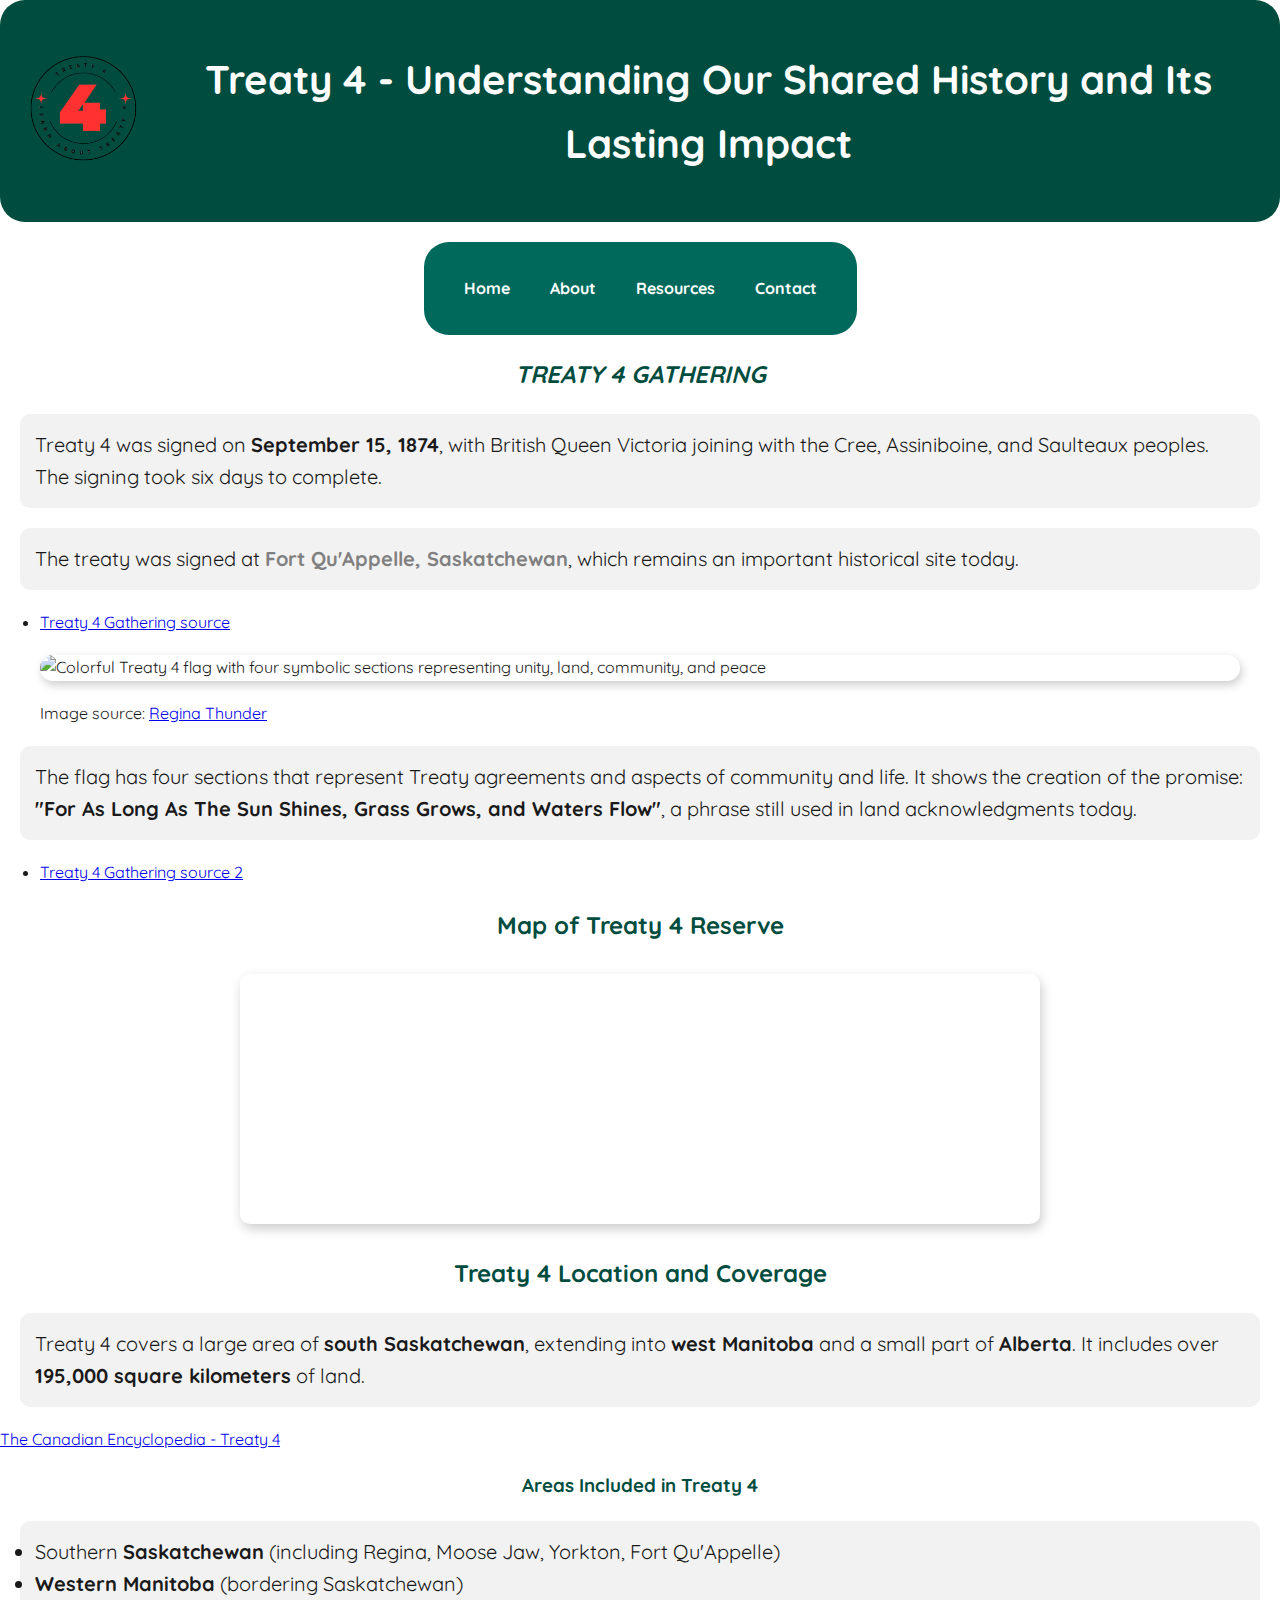
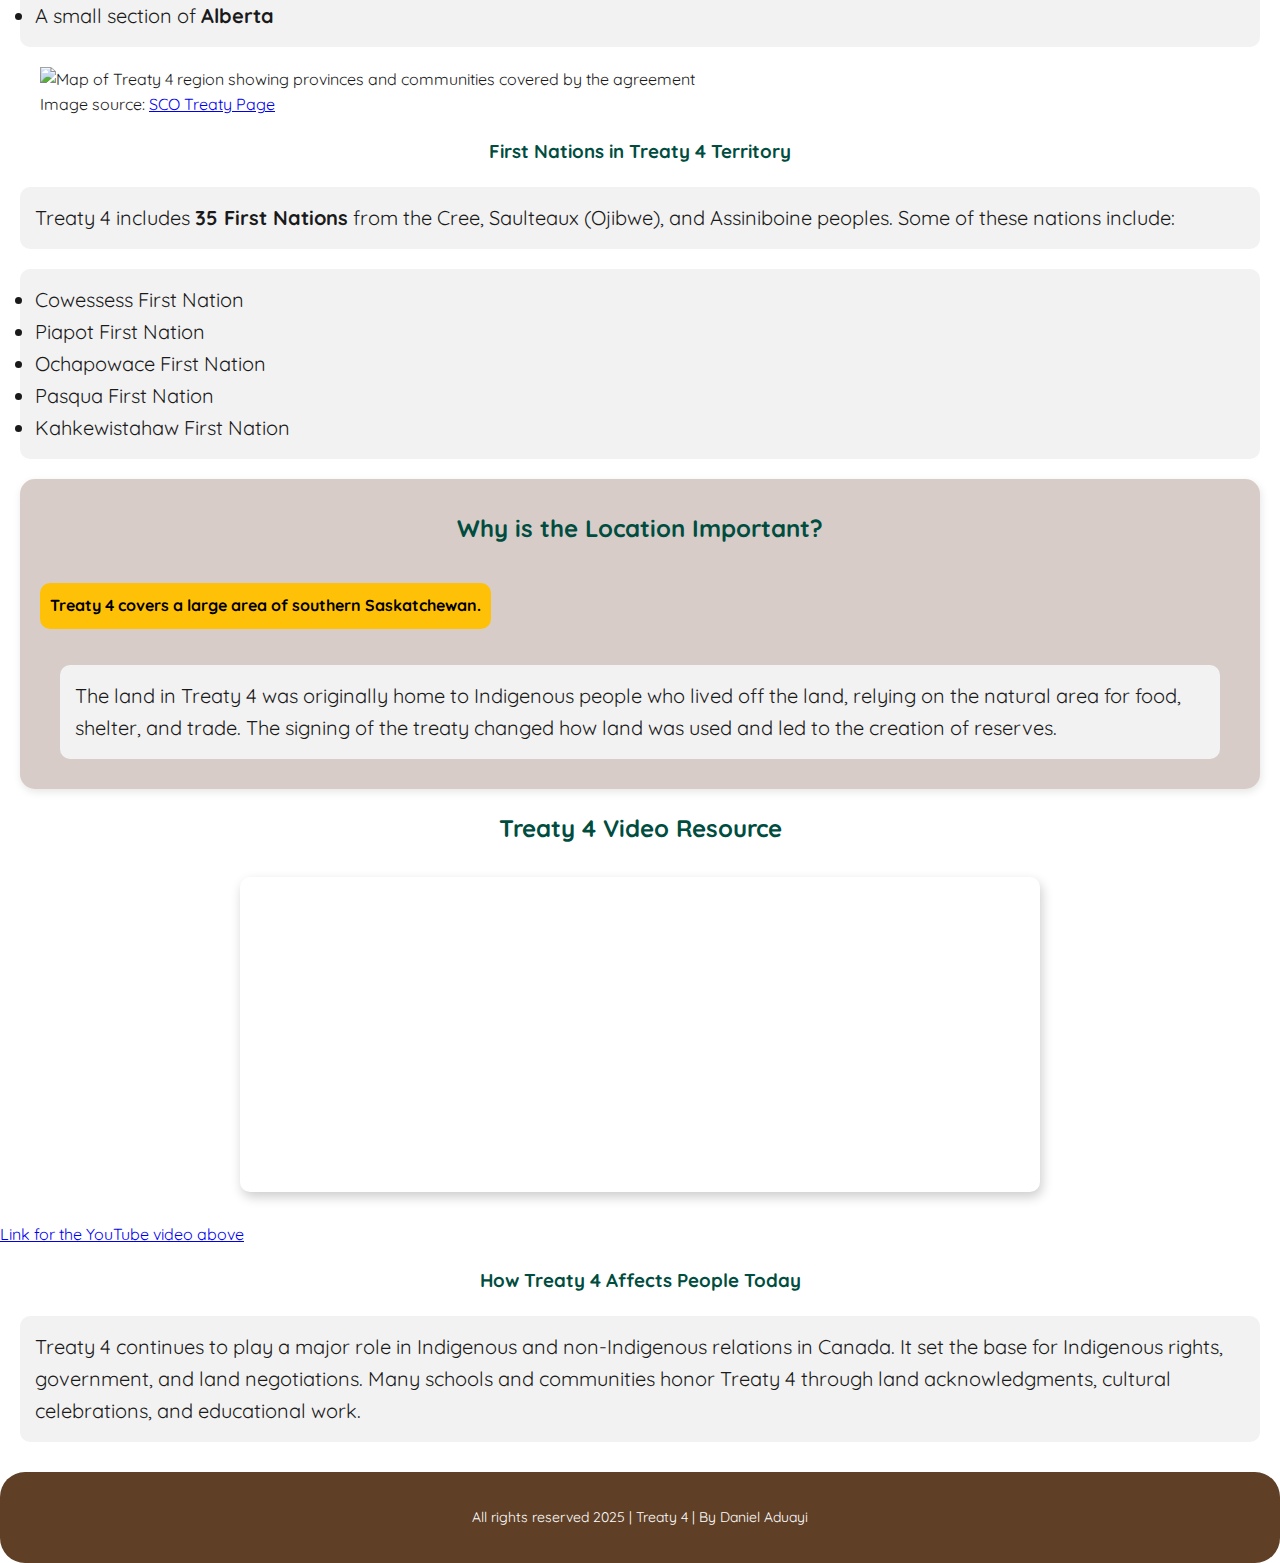
==== commit 3b353f1f: "dxfgc" ====
--- a/index.html
+++ b/index.html
@@ -1,135 +1,73 @@
 <!DOCTYPE html>
 <html lang="en">
-<head>
+    <head>
     <meta charset="UTF-8" />
     <meta name="viewport" content="width=device-width, initial-scale=1.0" />
     <title>Treaty 4 - Understanding Our Shared History</title>
     <link rel="stylesheet" href="styles.css" />
-    <style>
-        body {
-    font-family: Arial, sans-serif;
-    background-color:#E6E6E6;
-    color: #1a1a1a;
-}
+    </head>
 
-.header {
-    background-color: #5F4026;
-    color: #ffffff;
-}
+    <body>
+    <!-- Header section with logo and page title -->
+    <header class="header">
+    <img
+        id="logo"
+        src="download.png"
+        alt="Treaty 4 official logo representing unity between First Nations and the Crown"
+        width="150"
+        />
+        <h1>Treaty 4 - Understanding Our Shared History and Its Lasting Impact</h1>
+    </header>
 
-nav {
-    background-color: #5a6548;
-    color: #f9f9f9;
-}
-
-nav a {
-    color: #f9f9f9;
-    font-weight: bold;
-    font-size: 18px;
-}
-
-nav a:hover {
-    background-color: #cdd6af;
-    color: #000;
-}
-
-#text, .treaty-text {
-    font-family: 'Verdana', 'Gill Sans', Calibri, sans-serif;
-    font-size: 18px;
-    color: #1a1a1a;
-}
-
-
-        #images, #image, #treaty4-map {
-            border: 4px solid #a67b5b;
-            box-shadow: 2px 2px 10px rgba(0, 0, 0, 0.1);
-        }
-
-        a:focus {
-            outline: 3px dashed #ffcc00;
-        }
-
-        iframe, img {
-            max-width: 100%;
-            height: auto;
-        }
-
-        .location-container {
-            display: flex;
-            align-items: center;
-            justify-content: space-between;
-            gap: 20px;
-        }
-
-        .text {
-            flex: 1;
-        }
-
-        .image img {
-            width: 200px;
-            height: auto;
-            border-radius: 10px;
-        }
-
-        .image-container {
-            text-align: center;
-            margin: 20px 0;
-        }
-
-        #treaty4-map {
-            width: 200px;
-            height: 300px;
-            border-radius: 10px;
-            display: inline-block;
-            margin: 0 auto;
-        }
-    </style>
-</head>
-
-<body>
-<!-- Header section with logo and page title -->
-<header class="header" role="banner">
-    <img id="logo" src="download.png" alt="Treaty 4 official logo representing unity between First Nations and the Crown" width="150" height="auto" />
-    <h1>Treaty 4 - Understanding Our Shared History and Its Lasting Impact</h1>
-</header>
-
-<!-- Navigation bar -->
-<nav role="navigation" aria-label="Main navigation">
+    <!-- Navigation bar -->
+    <nav role="navigation" aria-label="Main navigation">
     <a href="index.html" aria-label="Go to Home page">Home</a>
     <a href="about.html" aria-label="Learn more about Treaty 4">About</a>
     <a href="resources.html" aria-label="Explore resources for Treaty 4">Resources</a>
     <a href="contact.html" aria-label="Contact us">Contact</a>
-</nav>
+    </nav>
 
-<!-- Main content -->
-<main role="main">
+    <!-- Main content -->
+    <main role="main">
     <!-- Treaty 4 Gathering Section -->
     <section aria-labelledby="gathering-title">
         <h2 id="gathering-title"><i><b>TREATY 4 GATHERING</b></i></h2>
         <article>
-            <p id="text">
-                Treaty 4 was signed on <strong>September 15, 1874</strong>, with British Queen Victoria joining with the Cree, Assiniboine, and Saulteaux peoples. The signing took six days to complete.
-            </p>
-            <p id="text">
-                The treaty was signed at <span style="color:grey; font-weight: bold;">Fort Qu'Appelle, Saskatchewan</span>, which remains an important historical site today.
-            </p>
-            <ul>
-                <li><a href="https://fhqtc.com/t4gathering/" target="_blank">Treaty 4 Gathering source</a></li>
-            </ul>
+        <p id="text">
+            Treaty 4 was signed on <strong>September 15, 1874</strong>, with British Queen Victoria joining with the Cree, Assiniboine, and Saulteaux peoples. The signing took six days to complete.
+        </p>
+        <p id="text">
+            The treaty was signed at
+            <span style="color:grey; font-weight: bold;">Fort Qu'Appelle, Saskatchewan</span>,
+            which remains an important historical site today.
+        </p>
+        <ul>
+            <li>
+            <a href="https://fhqtc.com/t4gathering/" target="_blank">Treaty 4 Gathering source</a>
+            </li>
+        </ul>
         </article>
 
-        <figure>
-            <img id="images" src="https://fhqtc.com/wp-content/uploads/2019/04/Treat4Logo-1024x593.jpg" alt="Colorful Treaty 4 flag with four symbolic sections representing unity, land, community, and peace" />
-            <figcaption><a href="https://www.reginathunder.ca/treaty4" alt="Source for the image of the Treaty 4 flag"></a></figcaption>
+        <figure class="image-container">
+        <img
+            id="images"
+            src="https://fhqtc.com/wp-content/uploads/2019/04/Treat4Logo-1024x593.jpg"
+            alt="Colorful Treaty 4 flag with four symbolic sections representing unity, land, community, and peace"
+        />
+        <figcaption>
+            Image source:
+            <a href="https://www.reginathunder.ca/treaty4" target="_blank">Regina Thunder</a>
+        </figcaption>
         </figure>
 
         <p id="text">
-            The flag has four sections that represent Treaty agreements and aspects of community and life. It shows the creation of the promise:
-            <strong>"For As Long As The Sun Shines, Grass Grows, and Waters Flow"</strong>, a phrase still used in land acknowledgments today.
+        The flag has four sections that represent Treaty agreements and aspects of community and life. It shows the creation of the promise:
+        <strong>"For As Long As The Sun Shines, Grass Grows, and Waters Flow"</strong>, a phrase still used in land acknowledgments today.
         </p>
-
         <ul>
-            <li><a href="https://fhqtc.com/t4gathering/" target="_blank">Treaty 4 Gathering source 2</a></li>
+        <li>
+            <a href="https://fhqtc.com/t4gathering/" target="_blank">Treaty 4 Gathering source 2</a>
+        </li>
         </ul>
     </section>
 
@@ -137,16 +75,16 @@
     <section aria-labelledby="map-title">
         <h2 id="map-title">Map of Treaty 4 Reserve</h2>
         <div class="iframe-container">
-            <iframe 
-                src="https://www.google.com/maps/embed?pb=!1m18!1m12!1m3!1d7091.786973718248!2d-103.79649302041452!3d50.7668750661632!2m3!1f0!2f0!3f0!3m2!1i1024!2i768!4f13.1!3m3!1m2!1s0x531dc23bf60fb11d%3A0x8b1984b9b3ac662a!2sFort%20Qu&#39;Appelle%2C%20SK%2C%20Canada!5e0!3m2!1sen!2sus!4v1744686971894!5m2!1sen!2sus"
-                width="100%" 
-                height="250px" 
-                style="border:0; display:block;" 
-                allowfullscreen 
-                loading="lazy" 
-                referrerpolicy="no-referrer-when-downgrade"
-                title="Google Map showing the Treaty 4 territory area across Saskatchewan, Manitoba, and Alberta">
-            </iframe>
+        <iframe
+            src="https://www.google.com/maps/embed?pb=!1m18!1m12!1m3!1d7091.786973718248!2d-103.79649302041452!3d50.7668750661632!2m3!1f0!2f0!3f0!3m2!1i1024!2i768!4f13.1!3m3!1m2!1s0x531dc23bf60fb11d%3A0x8b1984b9b3ac662a!2sFort%20Qu&#39;Appelle%2C%20SK%2C%20Canada!5e0!3m2!1sen!2sus!4v1744686971894!5m2!1sen!2sus"
+            width="100%"
+            height="250"
+            style="border:0; display:block;"
+            allowfullscreen
+            loading="lazy"
+            referrerpolicy="no-referrer-when-downgrade"
+            title="Google Map showing the Treaty 4 territory area across Saskatchewan, Manitoba, and Alberta"
+        ></iframe>
         </div>
     </section>
 
@@ -154,21 +92,28 @@
     <section aria-labelledby="location-title">
         <h2 id="location-title">Treaty 4 Location and Coverage</h2>
         <p id="text">
-            Treaty 4 covers a large area of <strong>south Saskatchewan</strong>, extending into 
-            <strong>west Manitoba</strong> and a small part of <strong>Alberta</strong>. It includes over 
-            <strong>195,000 square kilometers</strong> of land.
+        Treaty 4 covers a large area of <strong>south Saskatchewan</strong>, extending into 
+        <strong>west Manitoba</strong> and a small part of <strong>Alberta</strong>. It includes over 
+        <strong>195,000 square kilometers</strong> of land.
         </p>
         <a href="https://www.thecanadianencyclopedia.ca/en/article/treaty-4" target="_blank">The Canadian Encyclopedia - Treaty 4</a>
         <h3>Areas Included in Treaty 4</h3>
         <ul id="text">
-            <li>Southern <strong>Saskatchewan</strong> (including Regina, Moose Jaw, Yorkton, Fort Qu'Appelle)</li>
-            <li><strong>Western Manitoba</strong> (bordering Saskatchewan)</li>
-            <li>A small section of <strong>Alberta</strong></li>
+        <li>Southern <strong>Saskatchewan</strong> (including Regina, Moose Jaw, Yorkton, Fort Qu'Appelle)</li>
+        <li><strong>Western Manitoba</strong> (bordering Saskatchewan)</li>
+        <li>A small section of <strong>Alberta</strong></li>
         </ul>
 
         <figure class="image-container">
-            <img id="treaty4-map" src="https://www.sac-isc.gc.ca/DAM/DAM-ISC-SAC/DAM-REGIONS/STAGING/images-images/mb17map_treaty_1506363954517_eng.jpg" alt="Map of Treaty 4 region showing provinces and communities covered by the agreement" />
-            <figcaption><a href="https://scoinc.mb.ca/treaties/">Source for the image above</a></figcaption>
+        <img
+            id="treaty4-map"
+            src="https://www.sac-isc.gc.ca/DAM/DAM-ISC-SAC/DAM-REGIONS/STAGING/images-images/mb17map_treaty_1506363954517_eng.jpg"
+            alt="Map of Treaty 4 region showing provinces and communities covered by the agreement"
+        />
+        <figcaption>
+            Image source:
+            <a href="https://scoinc.mb.ca/treaties/" target="_blank">SCO Treaty Page</a>
+        </figcaption>
         </figure>
     </section>
 
@@ -176,15 +121,15 @@
     <section aria-labelledby="firstnations-title">
         <h3 id="firstnations-title">First Nations in Treaty 4 Territory</h3>
         <p id="text">
-            Treaty 4 includes <strong>35 First Nations</strong> from the Cree, Saulteaux (Ojibwe), and Assiniboine peoples. 
-            Some of these nations include:
+        Treaty 4 includes <strong>35 First Nations</strong> from the Cree, Saulteaux (Ojibwe), and Assiniboine peoples. 
+        Some of these nations include:
         </p>
         <ul id="text">
-            <li>Cowessess First Nation</li>
-            <li>Piapot First Nation</li>
-            <li>Ochapowace First Nation</li>
-            <li>Pasqua First Nation</li>
-            <li>Kahkewistahaw First Nation</li>
+        <li>Cowessess First Nation</li>
+        <li>Piapot First Nation</li>
+        <li>Ochapowace First Nation</li>
+        <li>Pasqua First Nation</li>
+        <li>Kahkewistahaw First Nation</li>
         </ul>
     </section>
 
@@ -193,29 +138,47 @@
         <h2 id="location-importance-title">Why is the Location Important?</h2>
         <p class="highlights">Treaty 4 covers a large area of southern Saskatchewan.</p>
         <p id="text">
-            The land in Treaty 4 was originally home to Indigenous people who lived off the land, 
-            relying on the natural area for food, shelter, and trade. The signing of the treaty changed 
-            how land was used and led to the creation of reserves. 
+        The land in Treaty 4 was originally home to Indigenous people who lived off the land, 
+        relying on the natural area for food, shelter, and trade. The signing of the treaty changed 
+        how land was used and led to the creation of reserves. 
         </p>
     </section>
-    <iframe width="560" height="315" src="https://www.youtube.com/embed/uy_1I5F2w8s?si=gTWSAvsAvqNkNGUW" title="YouTube video player" frameborder="0" allow="accelerometer; autoplay; clipboard-write; encrypted-media; gyroscope; picture-in-picture; web-share" referrerpolicy="strict-origin-when-cross-origin" allowfullscreen></iframe>
-    <a href="https://www.youtube.com/embed/uy_1I5F2w8s?si=gTWSAvsAvqNkNGUW">link for the youtube video above</a>
-    
+
+    <!-- YouTube Video -->
+    <section aria-labelledby="video-title">
+        <h2 id="video-title">Treaty 4 Video Resource</h2>
+        <div class="iframe-container">
+        <iframe
+            width="560"
+            height="315"
+            src="https://www.youtube.com/embed/uy_1I5F2w8s?si=gTWSAvsAvqNkNGUW"
+            title="YouTube video on Treaty 4 explained by Indigenous youth"
+            frameborder="0"
+            allow="accelerometer; autoplay; clipboard-write; encrypted-media; gyroscope; picture-in-picture; web-share"
+            allowfullscreen
+        ></iframe>
+        </div>
+        <p>
+        <a href="https://www.youtube.com/embed/uy_1I5F2w8s?si=gTWSAvsAvqNkNGUW" target="_blank">Link for the YouTube video above</a>
+        </p>
+    </section>
+
     <!-- Modern-Day Impact -->
     <section aria-labelledby="impact-title">
         <h3 id="impact-title">How Treaty 4 Affects People Today</h3>
         <p class="treaty-text">
-            Treaty 4 continues to play a major role in Indigenous and non-Indigenous relations in Canada. 
-            It set the base for Indigenous rights, government, and land negotiations. 
-            Many schools and communities honor Treaty 4 through land acknowledgments, cultural celebrations, and educational work.
+        Treaty 4 continues to play a major role in Indigenous and non-Indigenous relations in Canada. 
+        It set the base for Indigenous rights, government, and land negotiations. 
+        Many schools and communities honor Treaty 4 through land acknowledgments, cultural celebrations, and educational work.
         </p>
-    </section>
-</main>
+        </section>
+    </main>
 
-<!-- Footer -->
-<footer role="contentinfo">
-    <p>All rights reserved 2025 | Treaty 4 | By Daniel Aduayi</p>
-</footer>
-</body>
+    <!-- Footer -->
+    <footer role="contentinfo">
+        <p>All rights reserved 2025 | Treaty 4 | By Daniel Aduayi</p>
+    </footer>
+    </body>
 </html>
-
+<!-- End of HTML document -->
+<!-- This HTML document provides a comprehensive overview of Treaty 4, its history, significance, and impact on Indigenous communities in Canada. It includes sections on the treaty gathering, location, First Nations involved, and modern-day implications. The document is structured with semantic HTML elements for better accessibility and SEO. -->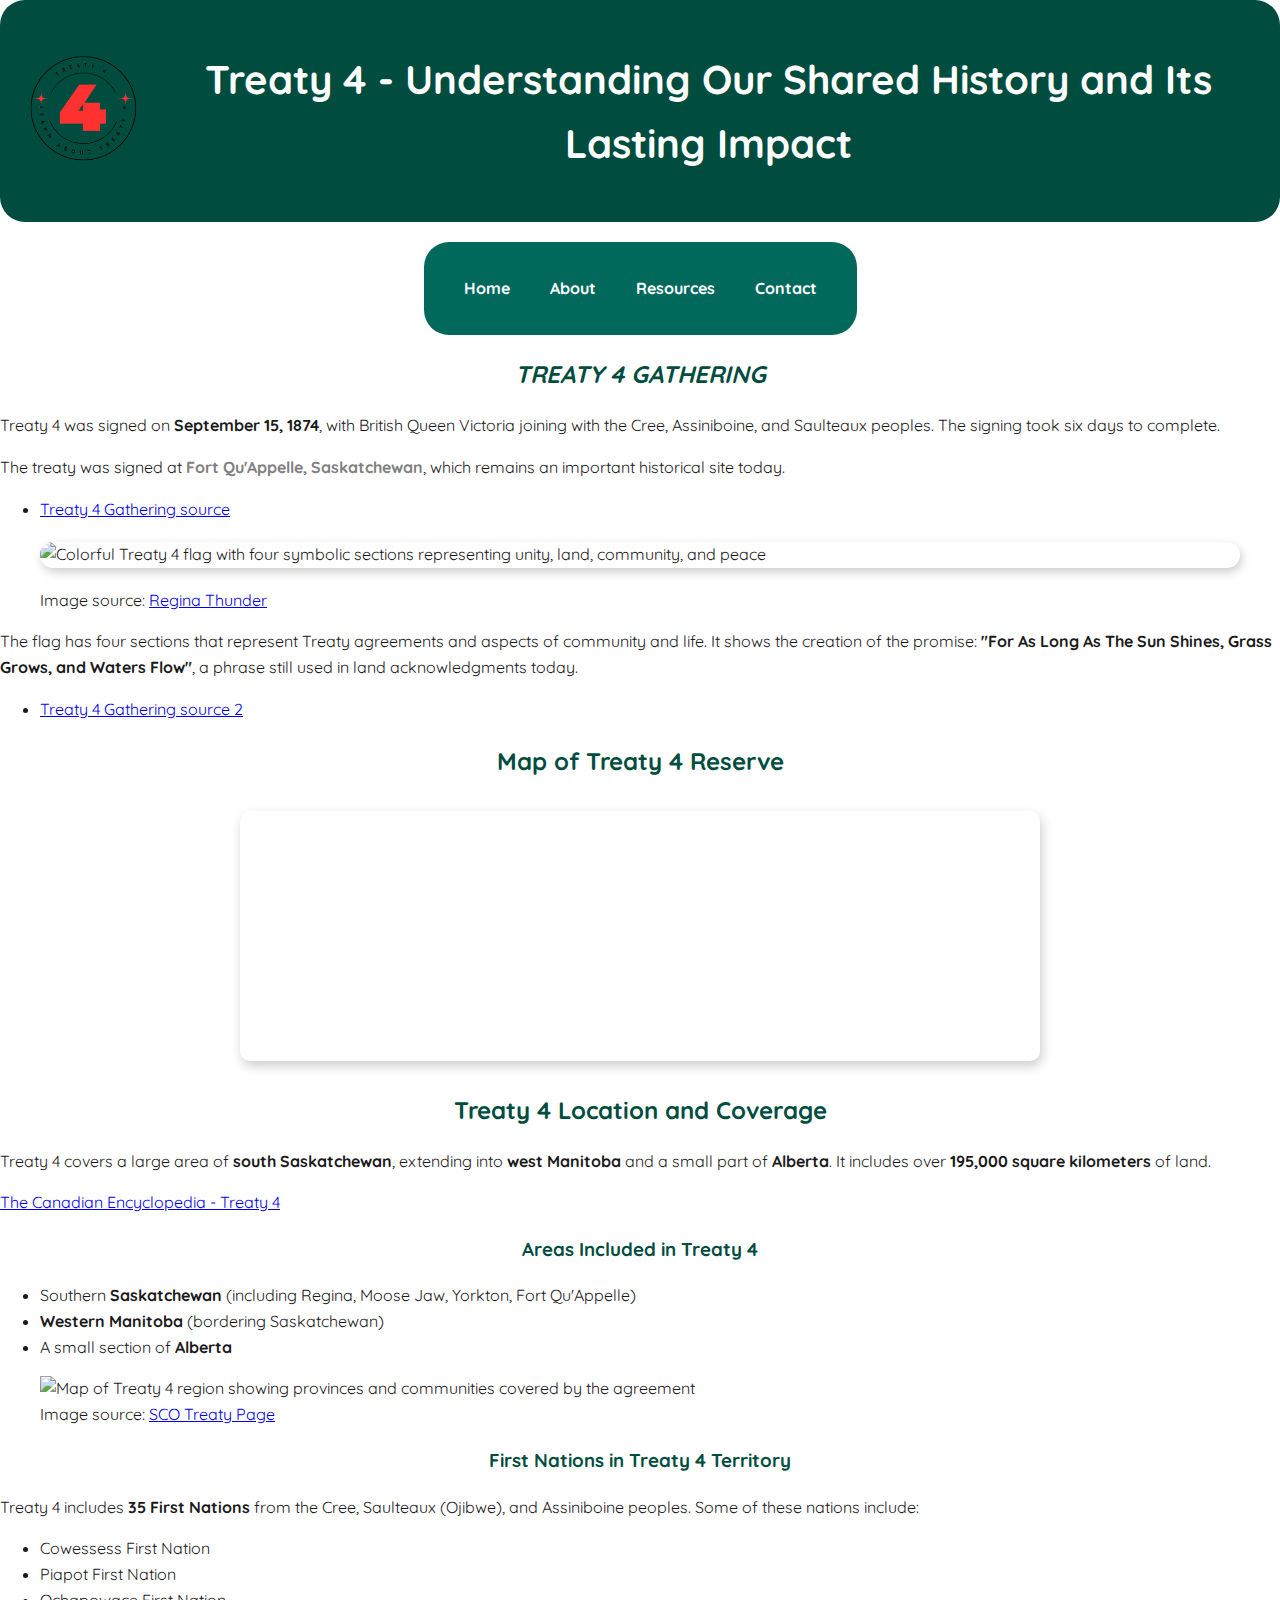
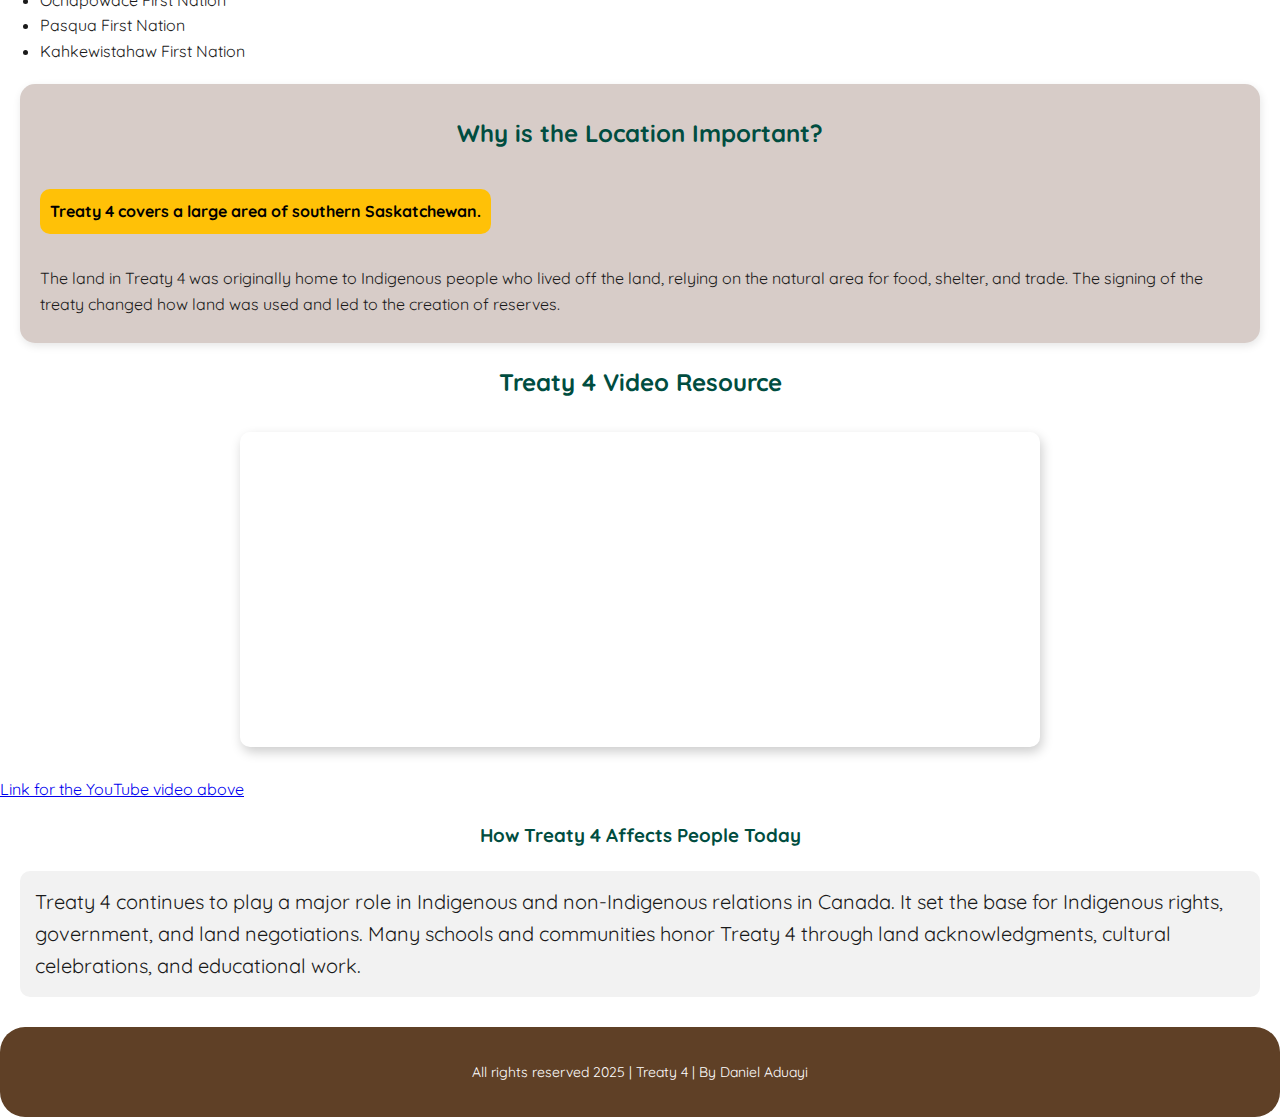
==== commit c6c4fea0: "df" ====
--- a/index.html
+++ b/index.html
@@ -1,3 +1,11 @@
+<!--
+Name: Daniel Aduayi
+Course: Web Development 10S
+Teacher: Ms. Hoitink
+School: Pembina Trails Collegiate
+Date Last Modified: (16th)
+-->
+
 <!DOCTYPE html>
 <html lang="en">
     <head>
@@ -9,8 +17,8 @@
 
     <body>
     <!-- Header section with logo and page title -->
-    <header class="header">
-    <img
+    <header class="header" tabindex="0">
+        <img
         id="logo"
         src="download.png"
         alt="Treaty 4 official logo representing unity between First Nations and the Crown"
@@ -20,62 +28,65 @@
     </header>
 
     <!-- Navigation bar -->
-    <nav role="navigation" aria-label="Main navigation">
-    <a href="index.html" aria-label="Go to Home page">Home</a>
-    <a href="about.html" aria-label="Learn more about Treaty 4">About</a>
-    <a href="resources.html" aria-label="Explore resources for Treaty 4">Resources</a>
-    <a href="contact.html" aria-label="Contact us">Contact</a>
+    <nav role="navigation" aria-label="Main navigation" tabindex="0">
+        <a href="index.html">Home</a>
+        <a href="about.html">About</a>
+        <a href="resources.html">Resources</a>
+        <a href="contact.html">Contact</a>
     </nav>
 
     <!-- Main content -->
     <main role="main">
-    <!-- Treaty 4 Gathering Section -->
-    <section aria-labelledby="gathering-title">
+        <!-- Treaty 4 Gathering Section -->
+        <section aria-labelledby="gathering-title" tabindex="0">
         <h2 id="gathering-title"><i><b>TREATY 4 GATHERING</b></i></h2>
         <article>
-        <p id="text">
-            Treaty 4 was signed on <strong>September 15, 1874</strong>, with British Queen Victoria joining with the Cree, Assiniboine, and Saulteaux peoples. The signing took six days to complete.
-        </p>
-        <p id="text">
+            <p>
+            Treaty 4 was signed on <strong>September 15, 1874</strong>, with British Queen Victoria
+            joining with the Cree, Assiniboine, and Saulteaux peoples. The signing took six days to complete.
+            </p>
+            <p>
             The treaty was signed at
             <span style="color:grey; font-weight: bold;">Fort Qu'Appelle, Saskatchewan</span>,
             which remains an important historical site today.
+            </p>
+            <ul>
+            <li>
+                <a href="https://fhqtc.com/t4gathering/" target="_blank">Treaty 4 Gathering source</a>
+            </li>
+            </ul>
+        </article>
+
+        <figure class="image-container" tabindex="0">
+            <img
+            id="images"
+            src="https://fhqtc.com/wp-content/uploads/2019/04/Treat4Logo-1024x593.jpg"
+            alt="Colorful Treaty 4 flag with four symbolic sections representing unity, land, community, and peace"
+            />
+            <figcaption>
+            Image source:
+            <a href="https://www.reginathunder.ca/treaty4" target="_blank">Regina Thunder</a>
+            </figcaption>
+        </figure>
+
+        <p>
+            The flag has four sections that represent Treaty agreements and aspects of community and life. 
+            It shows the creation of the promise:
+            <strong>"For As Long As The Sun Shines, Grass Grows, and Waters Flow"</strong>, 
+            a phrase still used in land acknowledgments today.
         </p>
         <ul>
             <li>
-            <a href="https://fhqtc.com/t4gathering/" target="_blank">Treaty 4 Gathering source</a>
+            <a href="https://fhqtc.com/t4gathering/" target="_blank">Treaty 4 Gathering source 2</a>
             </li>
         </ul>
-        </article>
+        </section>
 
-        <figure class="image-container">
-        <img
-            id="images"
-            src="https://fhqtc.com/wp-content/uploads/2019/04/Treat4Logo-1024x593.jpg"
-            alt="Colorful Treaty 4 flag with four symbolic sections representing unity, land, community, and peace"
-        />
-        <figcaption>
-            Image source:
-            <a href="https://www.reginathunder.ca/treaty4" target="_blank">Regina Thunder</a>
-        </figcaption>
-        </figure>
-
-        <p id="text">
-        The flag has four sections that represent Treaty agreements and aspects of community and life. It shows the creation of the promise:
-        <strong>"For As Long As The Sun Shines, Grass Grows, and Waters Flow"</strong>, a phrase still used in land acknowledgments today.
-        </p>
-        <ul>
-        <li>
-            <a href="https://fhqtc.com/t4gathering/" target="_blank">Treaty 4 Gathering source 2</a>
-        </li>
-        </ul>
-    </section>
-
-    <!-- Embedded Google Map -->
-    <section aria-labelledby="map-title">
+        <!-- Embedded Google Map -->
+        <section aria-labelledby="map-title" tabindex="0">
         <h2 id="map-title">Map of Treaty 4 Reserve</h2>
         <div class="iframe-container">
-        <iframe
+            <iframe
             src="https://www.google.com/maps/embed?pb=!1m18!1m12!1m3!1d7091.786973718248!2d-103.79649302041452!3d50.7668750661632!2m3!1f0!2f0!3f0!3m2!1i1024!2i768!4f13.1!3m3!1m2!1s0x531dc23bf60fb11d%3A0x8b1984b9b3ac662a!2sFort%20Qu&#39;Appelle%2C%20SK%2C%20Canada!5e0!3m2!1sen!2sus!4v1744686971894!5m2!1sen!2sus"
             width="100%"
             height="250"
@@ -84,71 +95,74 @@
             loading="lazy"
             referrerpolicy="no-referrer-when-downgrade"
             title="Google Map showing the Treaty 4 territory area across Saskatchewan, Manitoba, and Alberta"
-        ></iframe>
+            tabindex="0"
+            ></iframe>
         </div>
-    </section>
+        </section>
 
-    <!-- Treaty 4 Location and Coverage -->
-    <section aria-labelledby="location-title">
+        <!-- Treaty 4 Location and Coverage -->
+        <section aria-labelledby="location-title" tabindex="0">
         <h2 id="location-title">Treaty 4 Location and Coverage</h2>
-        <p id="text">
-        Treaty 4 covers a large area of <strong>south Saskatchewan</strong>, extending into 
-        <strong>west Manitoba</strong> and a small part of <strong>Alberta</strong>. It includes over 
-        <strong>195,000 square kilometers</strong> of land.
+        <p>
+            Treaty 4 covers a large area of <strong>south Saskatchewan</strong>, extending into 
+            <strong>west Manitoba</strong> and a small part of <strong>Alberta</strong>. It includes over 
+            <strong>195,000 square kilometers</strong> of land.
         </p>
-        <a href="https://www.thecanadianencyclopedia.ca/en/article/treaty-4" target="_blank">The Canadian Encyclopedia - Treaty 4</a>
+        <a href="https://www.thecanadianencyclopedia.ca/en/article/treaty-4" target="_blank">
+            The Canadian Encyclopedia - Treaty 4
+        </a>
         <h3>Areas Included in Treaty 4</h3>
-        <ul id="text">
-        <li>Southern <strong>Saskatchewan</strong> (including Regina, Moose Jaw, Yorkton, Fort Qu'Appelle)</li>
-        <li><strong>Western Manitoba</strong> (bordering Saskatchewan)</li>
-        <li>A small section of <strong>Alberta</strong></li>
+        <ul>
+            <li>Southern <strong>Saskatchewan</strong> (including Regina, Moose Jaw, Yorkton, Fort Qu'Appelle)</li>
+            <li><strong>Western Manitoba</strong> (bordering Saskatchewan)</li>
+            <li>A small section of <strong>Alberta</strong></li>
         </ul>
 
-        <figure class="image-container">
-        <img
+        <figure class="image-container" tabindex="0">
+            <img
             id="treaty4-map"
             src="https://www.sac-isc.gc.ca/DAM/DAM-ISC-SAC/DAM-REGIONS/STAGING/images-images/mb17map_treaty_1506363954517_eng.jpg"
             alt="Map of Treaty 4 region showing provinces and communities covered by the agreement"
-        />
-        <figcaption>
+            />
+            <figcaption>
             Image source:
             <a href="https://scoinc.mb.ca/treaties/" target="_blank">SCO Treaty Page</a>
-        </figcaption>
+            </figcaption>
         </figure>
-    </section>
+        </section>
 
-    <!-- First Nations in Treaty 4 -->
-    <section aria-labelledby="firstnations-title">
+        <!-- First Nations in Treaty 4 -->
+        <section aria-labelledby="firstnations-title" tabindex="0">
         <h3 id="firstnations-title">First Nations in Treaty 4 Territory</h3>
-        <p id="text">
-        Treaty 4 includes <strong>35 First Nations</strong> from the Cree, Saulteaux (Ojibwe), and Assiniboine peoples. 
-        Some of these nations include:
+        <p>
+            Treaty 4 includes <strong>35 First Nations</strong> from the Cree, Saulteaux (Ojibwe), and Assiniboine peoples. 
+            Some of these nations include:
         </p>
-        <ul id="text">
-        <li>Cowessess First Nation</li>
-        <li>Piapot First Nation</li>
-        <li>Ochapowace First Nation</li>
-        <li>Pasqua First Nation</li>
-        <li>Kahkewistahaw First Nation</li>
+        <ul>
+            <li>Cowessess First Nation</li>
+            <li>Piapot First Nation</li>
+            <li>Ochapowace First Nation</li>
+            <li>Pasqua First Nation</li>
+            <li>Kahkewistahaw First Nation</li>
         </ul>
-    </section>
+        </section>
 
-    <!-- Importance of Location -->
-    <section class="treaty-info" aria-labelledby="location-importance-title">
+        <!-- Importance of Location -->
+        <section class="treaty-info" aria-labelledby="location-importance-title" tabindex="0">
         <h2 id="location-importance-title">Why is the Location Important?</h2>
         <p class="highlights">Treaty 4 covers a large area of southern Saskatchewan.</p>
-        <p id="text">
-        The land in Treaty 4 was originally home to Indigenous people who lived off the land, 
-        relying on the natural area for food, shelter, and trade. The signing of the treaty changed 
-        how land was used and led to the creation of reserves. 
+        <p>
+            The land in Treaty 4 was originally home to Indigenous people who lived off the land, 
+            relying on the natural area for food, shelter, and trade. The signing of the treaty changed 
+            how land was used and led to the creation of reserves. 
         </p>
-    </section>
+        </section>
 
-    <!-- YouTube Video -->
-    <section aria-labelledby="video-title">
+        <!-- YouTube Video -->
+        <section aria-labelledby="video-title" tabindex="0">
         <h2 id="video-title">Treaty 4 Video Resource</h2>
         <div class="iframe-container">
-        <iframe
+            <iframe
             width="560"
             height="315"
             src="https://www.youtube.com/embed/uy_1I5F2w8s?si=gTWSAvsAvqNkNGUW"
@@ -156,29 +170,30 @@
             frameborder="0"
             allow="accelerometer; autoplay; clipboard-write; encrypted-media; gyroscope; picture-in-picture; web-share"
             allowfullscreen
-        ></iframe>
+            tabindex="0"
+            ></iframe>
         </div>
         <p>
-        <a href="https://www.youtube.com/embed/uy_1I5F2w8s?si=gTWSAvsAvqNkNGUW" target="_blank">Link for the YouTube video above</a>
+            <a href="https://www.youtube.com/embed/uy_1I5F2w8s?si=gTWSAvsAvqNkNGUW" target="_blank">
+            Link for the YouTube video above
+            </a>
         </p>
-    </section>
+        </section>
 
-    <!-- Modern-Day Impact -->
-    <section aria-labelledby="impact-title">
+        <!-- Modern-Day Impact -->
+        <section aria-labelledby="impact-title" tabindex="0">
         <h3 id="impact-title">How Treaty 4 Affects People Today</h3>
         <p class="treaty-text">
-        Treaty 4 continues to play a major role in Indigenous and non-Indigenous relations in Canada. 
-        It set the base for Indigenous rights, government, and land negotiations. 
-        Many schools and communities honor Treaty 4 through land acknowledgments, cultural celebrations, and educational work.
+            Treaty 4 continues to play a major role in Indigenous and non-Indigenous relations in Canada. 
+            It set the base for Indigenous rights, government, and land negotiations. 
+            Many schools and communities honor Treaty 4 through land acknowledgments, cultural celebrations, and educational work.
         </p>
         </section>
     </main>
 
     <!-- Footer -->
-    <footer role="contentinfo">
+    <footer role="contentinfo" tabindex="0">
         <p>All rights reserved 2025 | Treaty 4 | By Daniel Aduayi</p>
-    </footer>
+        </footer>
     </body>
 </html>
-<!-- End of HTML document -->
-<!-- This HTML document provides a comprehensive overview of Treaty 4, its history, significance, and impact on Indigenous communities in Canada. It includes sections on the treaty gathering, location, First Nations involved, and modern-day implications. The document is structured with semantic HTML elements for better accessibility and SEO. -->--- a/styles.css
+++ b/styles.css
@@ -1,3 +1,20 @@
+/* 
+    Colour Scheme - Treaty 4 Website syboliz peace love unity and connection between nations 
+
+-  Monochromatic Teals:
+    #004d40, #00695c, #a7ffeb – Calm, cohesive, and clean
+
+-  Complementary Accent:
+    #ffc107 – Bright yellow for highlights and contrast
+
+-  Earth Tone:
+    #5F4026 – Dark brown footer adds grounding and warmth
+
+-  Neutrals:
+    #ffffff, #1a1a1a, #f2f2f2, #d7ccc8 – Support readability and balance
+
+    Accessible, kid-friendly, and consistent with educational themes */
+
 /* Import Google Font */
 @import url('https://fonts.googleapis.com/css2?family=Quicksand:wght@400;600&display=swap');
 
